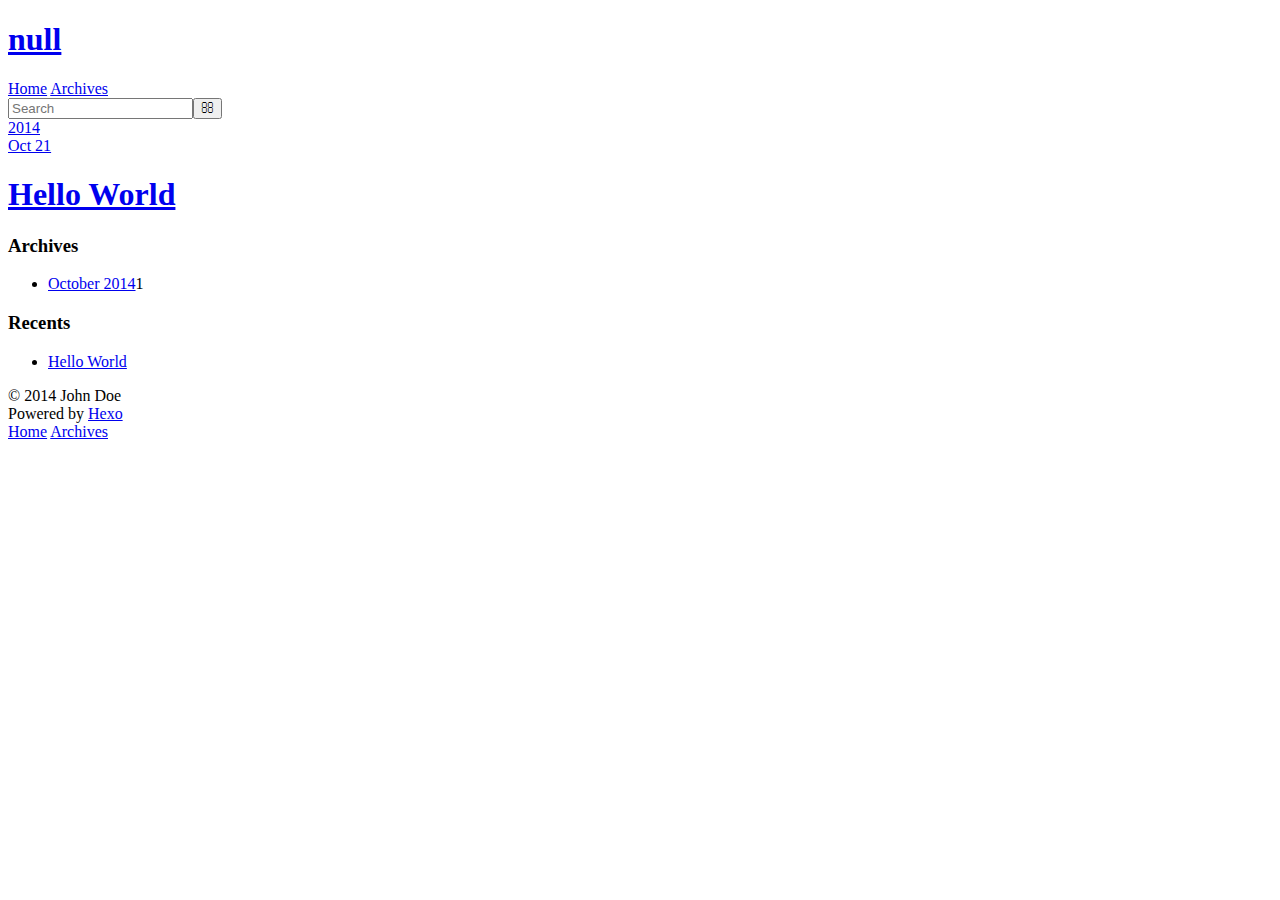
==== archives/index.html @ 75761939 "Site updated: 2014-10-22 15:14:21" ====
<!DOCTYPE html>
<html>
<head>
  <meta charset="utf-8">
  
  <title>Archives | null</title>
  <meta name="viewport" content="width=device-width, initial-scale=1, maximum-scale=1">
  <meta name="description">
<meta property="og:type" content="website">
<meta property="og:title">
<meta property="og:url" content="http://yoursite.com/archives/">
<meta property="og:site_name">
<meta property="og:description">
<meta name="twitter:card" content="summary">
<meta name="twitter:title">
<meta name="twitter:description">

  
    <link rel="alternative" href="/atom.xml" title="null" type="application/atom+xml">
  
  
    <link rel="icon" href="/favicon.png">
  
  <link href="//fonts.googleapis.com/css?family=Source+Code+Pro" rel="stylesheet" type="text/css">
  <link rel="stylesheet" href="/css/style.css" type="text/css">

  

</head>
<body>
  <div id="container">
    <div id="wrap">
      <header id="header">
  <div id="banner"></div>
  <div id="header-outer" class="outer">
    <div id="header-title" class="inner">
      <h1 id="logo-wrap">
        <a href="/" id="logo">null</a>
      </h1>
      
    </div>
    <div id="header-inner" class="inner">
      <nav id="main-nav">
        <a id="main-nav-toggle" class="nav-icon"></a>
        
          <a class="main-nav-link" href="/">Home</a>
        
          <a class="main-nav-link" href="/archives">Archives</a>
        
      </nav>
      <nav id="sub-nav">
        
          <a id="nav-rss-link" class="nav-icon" href="/atom.xml" title="RSS Feed"></a>
        
        <a id="nav-search-btn" class="nav-icon" title="Search"></a>
      </nav>
      <div id="search-form-wrap">
        <form action="//google.com/search" method="get" accept-charset="UTF-8" class="search-form"><input type="search" name="q" results="0" class="search-form-input" placeholder="Search"><input type="submit" value="&#xF002;" class="search-form-submit"><input type="hidden" name="q" value="site:http://yoursite.com"></form>
      </div>
    </div>
  </div>
</header>
      <div class="outer">
        <section id="main">
  
  
    
    
      
      
      <section class="archives-wrap">
        <div class="archive-year-wrap">
          <a href="/archives/2014" class="archive-year">2014</a>
        </div>
        <div class="archives">
    
    <article class="archive-article archive-type-post">
  <div class="archive-article-inner">
    <header class="archive-article-header">
      <a href="/2014/10/21/hello-world/" class="archive-article-date">
  <time datetime="2014-10-21T13:55:14.000Z" itemprop="datePublished">Oct 21</time>
</a>
      
  
    <h1 itemprop="name">
      <a class="archive-article-title" href="/2014/10/21/hello-world/">Hello World</a>
    </h1>
  

    </header>
  </div>
</article>
  
  
    </div></section>
  
</section>
        
          <aside id="sidebar">
  
    
  
    
  
    
  
    
  <div class="widget-wrap">
    <h3 class="widget-title">Archives</h3>
    <div class="widget">
      <ul class="archive-list"><li class="archive-list-item"><a class="archive-list-link" href="/archives/2014/10/">October 2014</a><span class="archive-list-count">1</span></li></ul>
    </div>
  </div>

  
    
  <div class="widget-wrap">
    <h3 class="widget-title">Recents</h3>
    <div class="widget">
      <ul>
        
          <li>
            <a href="/2014/10/21/hello-world/">Hello World</a>
          </li>
        
      </ul>
    </div>
  </div>

  
</aside>
        
      </div>
      <footer id="footer">
  
  <div class="outer">
    <div id="footer-info" class="inner">
      &copy; 2014 John Doe<br>
      Powered by <a href="http://hexo.io/" target="_blank">Hexo</a>
    </div>
  </div>
</footer>
    </div>
    <nav id="mobile-nav">
  
    <a href="/" class="mobile-nav-link">Home</a>
  
    <a href="/archives" class="mobile-nav-link">Archives</a>
  
</nav>
    

<script src="//ajax.googleapis.com/ajax/libs/jquery/2.0.3/jquery.min.js"></script>


  <link rel="stylesheet" href="/fancybox/jquery.fancybox.css" type="text/css">

  <script src="/fancybox/jquery.fancybox.pack.js" type="text/javascript"></script>



<script src="/js/script.js" type="text/javascript"></script>


  </div>
</body>
</html>
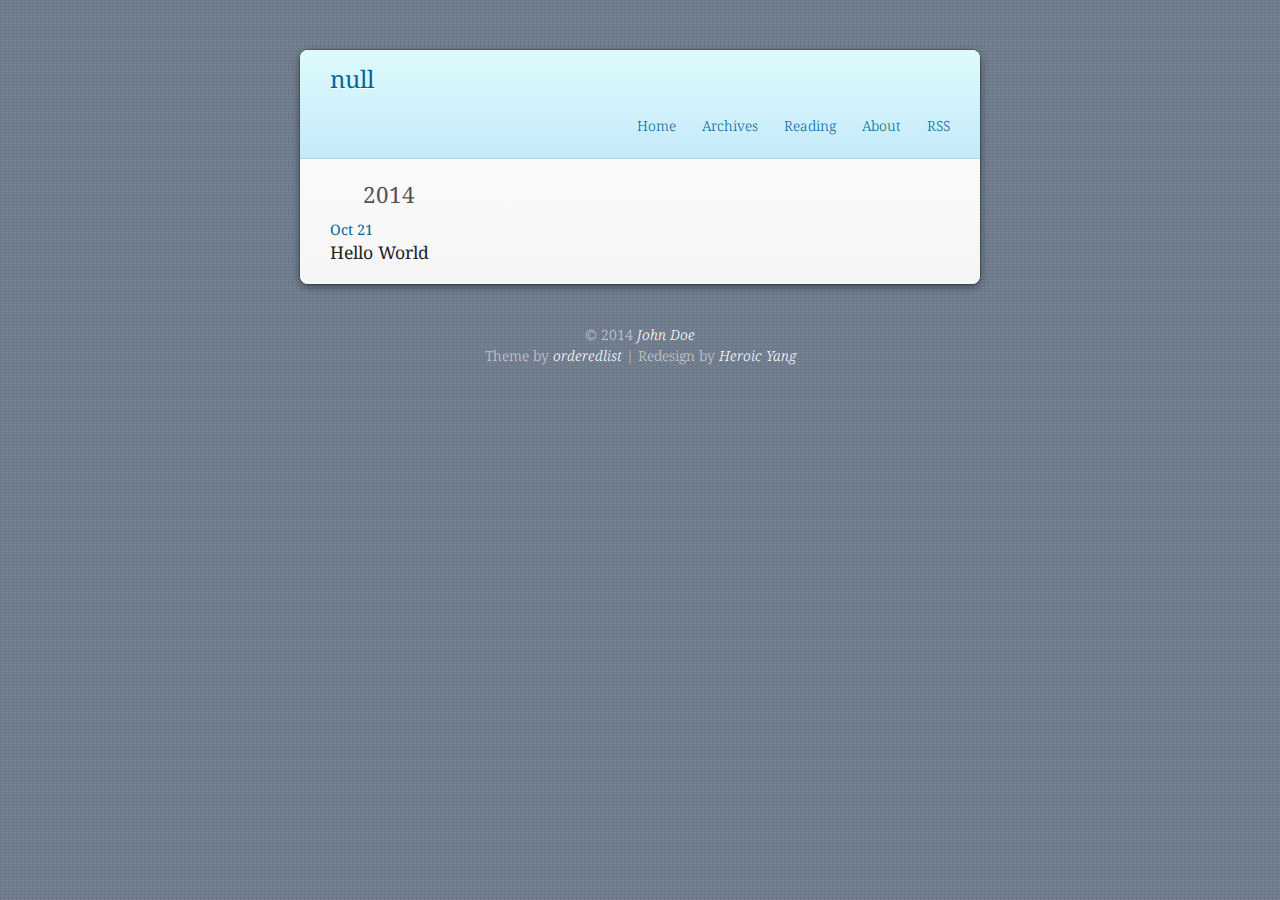
==== commit 9e2bf6bc: "Site updated: 2014-10-22 15:49:49" ====
--- a/archives/index.html
+++ b/archives/index.html
@@ -1,14 +1,19 @@
-<!DOCTYPE html>
+<!DOCTYPE HTML>
 <html>
 <head>
   <meta charset="utf-8">
+  <meta http-equiv="X-UA-Compatible" content="chrome=1">
   
   <title>Archives | null</title>
-  <meta name="viewport" content="width=device-width, initial-scale=1, maximum-scale=1">
+  <meta name="viewport" content="width=device-width, initial-scale=1, maximum-scale=1, user-scalable=no">
+  
+    <meta name="author" content="John Doe">
+  
+  
   <meta name="description">
 <meta property="og:type" content="website">
 <meta property="og:title">
-<meta property="og:url" content="http://yoursite.com/archives/">
+<meta property="og:url" content="http://lyisme.com/archives/">
 <meta property="og:site_name">
 <meta property="og:description">
 <meta name="twitter:card" content="summary">
@@ -16,152 +21,109 @@
 <meta name="twitter:description">
 
   
-    <link rel="alternative" href="/atom.xml" title="null" type="application/atom+xml">
+    <link rel="alternate" href="/atom.xml" title="null" type="application/atom+xml">
   
   
-    <link rel="icon" href="/favicon.png">
+    <link rel="icon" type="image/x-icon" href="/favicon.ico">
   
-  <link href="//fonts.googleapis.com/css?family=Source+Code+Pro" rel="stylesheet" type="text/css">
   <link rel="stylesheet" href="/css/style.css" type="text/css">
 
+  <!--[if lt IE 9]><script src="//html5shiv.googlecode.com/svn/trunk/html5.js"></script><![endif]-->
   
+</head>
 
-</head>
 <body>
-  <div id="container">
-    <div id="wrap">
-      <header id="header">
-  <div id="banner"></div>
-  <div id="header-outer" class="outer">
-    <div id="header-title" class="inner">
-      <h1 id="logo-wrap">
-        <a href="/" id="logo">null</a>
-      </h1>
+  <div class="wrapper">
+    <header id="header">
+  <div class="title">
+    <h1><a href="/">null</a></h1>
+    <p><a href="/"></a></p>
+  </div>
+  <nav class="nav">
+    <ul>
       
-    </div>
-    <div id="header-inner" class="inner">
-      <nav id="main-nav">
-        <a id="main-nav-toggle" class="nav-icon"></a>
-        
-          <a class="main-nav-link" href="/">Home</a>
-        
-          <a class="main-nav-link" href="/archives">Archives</a>
-        
-      </nav>
-      <nav id="sub-nav">
-        
-          <a id="nav-rss-link" class="nav-icon" href="/atom.xml" title="RSS Feed"></a>
-        
-        <a id="nav-search-btn" class="nav-icon" title="Search"></a>
-      </nav>
-      <div id="search-form-wrap">
-        <form action="//google.com/search" method="get" accept-charset="UTF-8" class="search-form"><input type="search" name="q" results="0" class="search-form-input" placeholder="Search"><input type="submit" value="&#xF002;" class="search-form-submit"><input type="hidden" name="q" value="site:http://yoursite.com"></form>
-      </div>
-    </div>
-  </div>
+        <li><a href="/">Home</a></li>
+      
+        <li><a href="/archives">Archives</a></li>
+      
+        <li><a href="/reading">Reading</a></li>
+      
+        <li><a href="/about">About</a></li>
+      
+      
+        <li><a href="/atom.xml">RSS</a></li>
+      
+    </ul>
+    <div class="clearfix"></div>
+  </nav>
+  <div class="clearfix"></div>
 </header>
-      <div class="outer">
-        <section id="main">
+    <div class="content">
+
+
+
+
   
   
     
     
       
       
-      <section class="archives-wrap">
-        <div class="archive-year-wrap">
-          <a href="/archives/2014" class="archive-year">2014</a>
-        </div>
+      <section class="archives-wrapper">
+        
+        <h2 class="archives-title archives-year">
+          <a href="/archives/2014">2014</a>
+        </h2>
+        
         <div class="archives">
     
-    <article class="archive-article archive-type-post">
-  <div class="archive-article-inner">
-    <header class="archive-article-header">
-      <a href="/2014/10/21/hello-world/" class="archive-article-date">
-  <time datetime="2014-10-21T13:55:14.000Z" itemprop="datePublished">Oct 21</time>
+    <article class="post">
+  <header>
+    <a href="/2014/10/21/hello-world/">
+  <time datetime="2014-10-21T13:55:14.000Z">
+    Oct 21
+  </time>
 </a>
-      
+    
   
-    <h1 itemprop="name">
-      <a class="archive-article-title" href="/2014/10/21/hello-world/">Hello World</a>
-    </h1>
+    <h1 class="title"><a href="/2014/10/21/hello-world/">Hello World</a></h1>
   
 
-    </header>
-  </div>
+  </header>
 </article>
   
   
     </div></section>
   
-</section>
-        
-          <aside id="sidebar">
+
+</div>
+  </div>
+  <footer id="footer"><div class="copyright">
   
-    
+  &copy; 2014 <a href="/">John Doe</a>
   
-    
-  
-    
-  
-    
-  <div class="widget-wrap">
-    <h3 class="widget-title">Archives</h3>
-    <div class="widget">
-      <ul class="archive-list"><li class="archive-list-item"><a class="archive-list-link" href="/archives/2014/10/">October 2014</a><span class="archive-list-count">1</span></li></ul>
-    </div>
-  </div>
-
-  
-    
-  <div class="widget-wrap">
-    <h3 class="widget-title">Recents</h3>
-    <div class="widget">
-      <ul>
-        
-          <li>
-            <a href="/2014/10/21/hello-world/">Hello World</a>
-          </li>
-        
-      </ul>
-    </div>
-  </div>
-
-  
-</aside>
-        
-      </div>
-      <footer id="footer">
-  
-  <div class="outer">
-    <div id="footer-info" class="inner">
-      &copy; 2014 John Doe<br>
-      Powered by <a href="http://hexo.io/" target="_blank">Hexo</a>
-    </div>
-  </div>
-</footer>
-    </div>
-    <nav id="mobile-nav">
-  
-    <a href="/" class="mobile-nav-link">Home</a>
-  
-    <a href="/archives" class="mobile-nav-link">Archives</a>
-  
-</nav>
-    
-
-<script src="//ajax.googleapis.com/ajax/libs/jquery/2.0.3/jquery.min.js"></script>
-
-
-  <link rel="stylesheet" href="/fancybox/jquery.fancybox.css" type="text/css">
-
-  <script src="/fancybox/jquery.fancybox.pack.js" type="text/javascript"></script>
+</div>
+<div class="theme-copyright">
+  Theme by <a href="https://github.com/orderedlist" target="_blank">orderedlist</a>
+   | 
+  Redesign by <a href="http://heroicyang.com/" target="_blank">Heroic Yang</a>
+</div>
+<div class="clearfix"></div></footer>
+  <script src="//ajax.googleapis.com/ajax/libs/jquery/1.8/jquery.min.js"></script>
+<script src="/js/scale.fix.js"></script>
+<script src="/js/jquery.imagesloaded.min.js"></script>
+<script src="/js/gallery.js"></script>
 
 
 
-<script src="/js/script.js" type="text/javascript"></script>
 
+<link rel="stylesheet" href="/fancybox/jquery.fancybox.css" media="screen" type="text/css">
+<script src="/fancybox/jquery.fancybox.pack.js"></script>
+<script type="text/javascript">
+  (function($){
+    $('.fancybox').fancybox();
+  })(jQuery);
+</script>
 
-  </div>
 </body>
 </html>--- a/css/style.css
+++ b/css/style.css
@@ -0,0 +1,951 @@
+@import url("https://fonts.googleapis.com/css?family=Droid+Serif:400italic,700italic,400,700");
+@font-face {
+  font-family: 'FontAwesome';
+  font-style: normal;
+  font-weight: normal;
+  src: url("fonts/fontawesome-webfont.eot?#iefix") format('embedded-opentype'), url("fonts/fontawesome-webfont.woff") format('woff'), url("fonts/fontawesome-webfont.ttf") format('truetype'), url("fonts/fontawesome-webfont.svg#FontAwesomeRegular") format('svg');
+}
+html {
+  background: #6c7989;
+  background: #6c7989 -webkit-linear-gradient(#6c7989, #434b55) fixed;
+  background: #6c7989 -moz-linear-gradient(#6c7989, #434b55) fixed;
+  background: #6c7989 -o-linear-gradient(#6c7989, #434b55) fixed;
+  background: #6c7989 -ms-linear-gradient(#6c7989, #434b55) fixed;
+  background: #6c7989 linear-gradient(#6c7989, #434b55) fixed;
+  background-image: url("images/checker.png");
+}
+body {
+  padding: 50px 0;
+  margin: 0;
+  font: 1em/1.5 "Droid Serif", Helvetica Neue, Helvetica, Arial, sans-serif;
+  color: #555;
+  font-weight: 300;
+}
+.wrapper {
+  width: 680px;
+  margin: 0 auto;
+  background: #dedede;
+  -webkit-border-radius: 8px;
+  border-radius: 8px;
+  -webkit-box-shadow: rgba(0,0,0,0.2) 0 0 0 1px, rgba(0,0,0,0.45) 0 3px 10px;
+  box-shadow: rgba(0,0,0,0.2) 0 0 0 1px, rgba(0,0,0,0.45) 0 3px 10px;
+}
+header,
+section,
+footer {
+  display: block;
+}
+a {
+  color: #069;
+  text-decoration: none;
+}
+p {
+  margin: 0 0 20px;
+  padding: 0;
+}
+strong {
+  color: #222;
+  font-weight: 700;
+}
+.content {
+  background: -webkit-linear-gradient(#fafafa, #dedede 700px);
+  background: -moz-linear-gradient(#fafafa, #dedede 700px);
+  background: -o-linear-gradient(#fafafa, #dedede 700px);
+  background: -ms-linear-gradient(#fafafa, #dedede 700px);
+  background: linear-gradient(#fafafa, #dedede 700px);
+  -webkit-border-radius: 0 0 8px 8px;
+  border-radius: 0 0 8px 8px;
+  border-top: 1px solid #fff;
+}
+.clearfix {
+  zoom: 1;
+}
+.clearfix:before,
+.clearfix:after {
+  content: "";
+  display: table;
+}
+.clearfix:after {
+  clear: both;
+}
+#header {
+  -webkit-border-radius: 8px 8px 0 0;
+  border-radius: 8px 8px 0 0;
+  background: #c6eafa -webkit-linear-gradient(#ddfbfc, #c6eafa);
+  background: #c6eafa -moz-linear-gradient(#ddfbfc, #c6eafa);
+  background: #c6eafa -o-linear-gradient(#ddfbfc, #c6eafa);
+  background: #c6eafa -ms-linear-gradient(#ddfbfc, #c6eafa);
+  background: #c6eafa linear-gradient(#ddfbfc, #c6eafa);
+  position: relative;
+  padding: 15px 30px;
+  border-bottom: 1px solid #b2d2e1;
+}
+#header .title {
+  float: left;
+}
+#header .nav {
+  float: right;
+  font-size: 0.875em;
+  font-family: "Droid Serif", Helvetica Neue, Helvetica, Arial, sans-serif;
+  line-height: 2.5em;
+}
+#header .nav ul {
+  list-style: none;
+}
+#header .nav ul li {
+  float: left;
+  margin-left: 26px;
+}
+#header h1 {
+  margin: 0;
+  padding: 0;
+  font-size: 1.5em;
+  font-weight: normal;
+  line-height: 1.2;
+  color: #069;
+  text-shadow: rgba(255,255,255,0.9) 0 1px 0;
+}
+#header.without-description h1 {
+  margin: 10px 0;
+}
+#header p {
+  margin: 0;
+  color: #61778b;
+  width: 300px;
+  font-size: 0.8125em;
+  font-style: italic;
+}
+article {
+  padding: 15px 30px;
+  position: relative;
+}
+article.page .icon {
+  display: none;
+}
+article.post .icon:before {
+  content: '\f0f6';
+}
+article.photo .icon:before {
+  content: '\f030';
+}
+article.link .icon:before {
+  content: '\f0c1';
+}
+article .gallery {
+  margin: 0 -30px 16px;
+  overflow: hidden;
+  position: relative;
+}
+article .gallery:hover .control {
+  opacity: 1;
+  -ms-filter: none;
+  filter: none;
+}
+article .gallery:hover img {
+  -webkit-transform: scale(1.1, 1.1);
+  -moz-transform: scale(1.1, 1.1);
+  -o-transform: scale(1.1, 1.1);
+  -ms-transform: scale(1.1, 1.1);
+  transform: scale(1.1, 1.1);
+  -webkit-transition: all 0.8s;
+  -moz-transition: all 0.8s;
+  -o-transition: all 0.8s;
+  -ms-transition: all 0.8s;
+  transition: all 0.8s;
+}
+@media screen and (max-width: 580px) {
+  article .gallery:hover img {
+    -webkit-transform: none;
+    -moz-transform: none;
+    -o-transform: none;
+    -ms-transform: none;
+    transform: none;
+    -webkit-transition: none;
+    -moz-transition: none;
+    -o-transition: none;
+    -ms-transition: none;
+    transition: none;
+  }
+}
+article .gallery img {
+  min-width: 100%;
+  max-width: 100%;
+  height: auto;
+  position: absolute;
+  top: 0;
+  left: 0;
+  opacity: 0;
+  -ms-filter: "progid:DXImageTransform.Microsoft.Alpha(Opacity=0)";
+  filter: alpha(opacity=0);
+  -webkit-transition: all 0.8s;
+  -moz-transition: all 0.8s;
+  -o-transition: all 0.8s;
+  -ms-transition: all 0.8s;
+  transition: all 0.8s;
+}
+article .gallery .control {
+  opacity: 0;
+  -ms-filter: "progid:DXImageTransform.Microsoft.Alpha(Opacity=0)";
+  filter: alpha(opacity=0);
+  -webkit-transition: 0.3s;
+  -moz-transition: 0.3s;
+  -o-transition: 0.3s;
+  -ms-transition: 0.3s;
+  transition: 0.3s;
+}
+article .gallery .prev,
+article .gallery .next {
+  position: absolute;
+  top: 0;
+  width: 50%;
+  height: 100%;
+  cursor: pointer;
+}
+article .gallery .prev:before,
+article .gallery .next:before {
+  position: absolute;
+  font: 24px/1 FontAwesome;
+  text-align: center;
+  width: 24px;
+  text-shadow: 0 0 15px rgba(0,0,0,0.5);
+  color: #fff;
+  margin-top: -12px;
+  top: 50%;
+}
+article .gallery .prev {
+  left: 0;
+}
+article .gallery .prev:before {
+  content: '\f053';
+  left: 10px;
+}
+article .gallery .next {
+  right: 0;
+}
+article .gallery .next:before {
+  content: '\f054';
+  right: 10px;
+}
+article header {
+  -webkit-border-radius: 0;
+  border-radius: 0;
+  background: none;
+  position: relative;
+  padding: 0;
+  border-bottom: 0;
+  margin-bottom: 10px;
+}
+article header .icon {
+  width: 32px;
+  height: 32px;
+  position: absolute;
+  top: 0px;
+  left: 0px;
+  margin-left: -46px;
+  color: #fff;
+  background: #069;
+  -webkit-border-radius: 100em;
+  border-radius: 100em;
+  -webkit-box-shadow: 0 0 4px rgba(0,0,0,0.4);
+  box-shadow: 0 0 4px rgba(0,0,0,0.4);
+}
+@media screen and (max-width: 600px) {
+  article header .icon {
+    display: none;
+  }
+}
+article header .icon:before {
+  position: absolute;
+  font: 20px FontAwesome;
+  top: 6px;
+  left: 0;
+  width: 32px;
+  text-align: center;
+}
+article header time {
+  font: 0.9em "Droid Serif", Helvetica Neue, Helvetica, Arial, sans-serif;
+  margin-bottom: 5px;
+  display: block;
+  line-height: 1;
+}
+article header .title {
+  font-size: 1.5em;
+  font-weight: normal;
+  line-height: 1.2;
+  margin: 0;
+  padding: 0;
+  text-shadow: rgba(255,255,255,0.9) 0 1px 0;
+}
+article header .title a {
+  color: #222;
+}
+article header .title a:hover {
+  color: #069;
+}
+article .entry {
+  font-size: 0.95em;
+  text-align: justify;
+  line-height: 1.6;
+}
+article .entry h1,
+article .entry h2,
+article .entry h3,
+article .entry h4,
+article .entry h5,
+article .entry h6 {
+  color: #222;
+  padding: 0;
+  margin: 0 0 20px;
+  line-height: 1.2;
+}
+article .entry p,
+article .entry ul,
+article .entry ol,
+article .entry table,
+article .entry dl {
+  margin: 0 0 20px;
+}
+article .entry p {
+  white-space: pre-wrap;
+  word-wrap: break-word;
+}
+article .entry h1,
+article .entry h2,
+article .entry h3 {
+  line-height: 1.1;
+}
+article .entry h1 {
+  font-size: 1.75em;
+}
+article .entry h2 {
+  color: #393939;
+}
+article .entry h3,
+article .entry h4,
+article .entry h5,
+article .entry h6 {
+  color: #494949;
+}
+article .entry blockquote {
+  margin: 0 -30px 20px;
+  padding: 15px 20px 1px 40px;
+  font-style: italic;
+  background: #ccc;
+  background: rgba(0,0,0,0.06);
+  color: #222;
+}
+article .entry img,
+article .entry video {
+  max-width: 98%;
+  -webkit-border-radius: 3px;
+  border-radius: 3px;
+  padding: 5px;
+  background: #fff;
+  -webkit-box-shadow: 0 0 8px #aaa;
+  box-shadow: 0 0 8px #aaa;
+}
+article .entry img.nstyle,
+article .entry video.nstyle {
+  -webkit-border-radius: 0;
+  border-radius: 0;
+  padding: 0;
+  background: none;
+  -webkit-box-shadow: none;
+  box-shadow: none;
+}
+article .entry iframe {
+  max-width: 98%;
+}
+article .entry .caption {
+  display: block;
+  margin-top: 5px;
+  color: #aaa;
+  position: relative;
+  font-size: 0.9em;
+  padding-left: 25px;
+}
+article .entry .caption:before {
+  content: '\f040';
+  position: absolute;
+  font: 1.3em FontAwesome;
+  position: absolute;
+  left: 0;
+  top: 3px;
+}
+article .entry code,
+article .entry pre {
+  font-family: Monaco, Bitstream Vera Sans Mono, Lucida Console, Terminal;
+  color: #333;
+  font-size: 0.8em;
+  overflow-x: scroll;
+}
+article .entry code {
+  font-size: 0.8em;
+}
+article .entry pre {
+  padding: 10px 30px;
+  background: #3a3c42;
+  color: #f8f8f2;
+  margin: 0 -30px 16px;
+}
+@media screen and (max-width: 580px) {
+  article .entry pre {
+    margin: 0 -20px 16px;
+    padding: 10px 20px;
+  }
+}
+article .entry pre code {
+  color: #f8f8f2;
+}
+li article .entry pre {
+  margin-left: -60px;
+  padding-left: 60px;
+}
+article .entry .gist article {
+  padding: 10px;
+}
+article .entry .gist table {
+  margin: 0;
+}
+article .entry .gist table td {
+  border-bottom: 0;
+}
+article .entry .gist table td.line-numbers {
+  font-size: 12px;
+}
+article .entry .gist pre {
+  margin: 0 -10px 16px;
+  padding: 10px 20px;
+  background: #f8f8f8;
+  color: #333;
+}
+article .entry table {
+  width: 100%;
+  border-collapse: collapse;
+  table-layout: fixed;
+}
+article .entry th,
+article .entry td {
+  text-align: left;
+  padding: 5px 10px;
+  border-bottom: 1px solid #aaa;
+}
+article .entry dt {
+  color: #222;
+  font-weight: 700;
+}
+article .entry th {
+  color: #222;
+}
+article .entry small {
+  font-size: 0.7em;
+}
+article .entry hr {
+  border: 0;
+  background: #aaa;
+  height: 1px;
+  margin: 0 0 20px;
+}
+article .entry .text-lt {
+  text-decoration: line-through;
+}
+article footer {
+  font-size: 0.875em;
+  border-top: 1px solid #aaa;
+  padding: 10px 0 0 0;
+  margin-top: 10px;
+}
+article footer.end-sep {
+  border-top: none;
+  border-bottom: 1px solid #aaa;
+  padding: 0 0 10px 0;
+}
+article footer a:before {
+  font: 1.1em FontAwesome;
+  padding-right: 10px;
+  vertical-align: middle;
+}
+article footer a.more-link:before {
+  content: '\f054';
+}
+article footer a.comment-link:before {
+  content: '\f075';
+}
+article footer .categories,
+article footer .tags {
+  margin: 5px 0;
+}
+article footer .categories:before,
+article footer .tags:before {
+  font: 1.1em FontAwesome;
+  margin-right: 5px;
+}
+article footer .categories:before {
+  content: '\f07b';
+}
+article footer .tags:before {
+  content: '\f02b';
+}
+#comment {
+  padding: 0 20px 20px;
+  overflow-x: hidden;
+}
+#comment .title {
+  font-weight: normal;
+  margin-bottom: 15px;
+}
+#pagination {
+  padding-bottom: 20px;
+}
+#pagination a {
+  display: block;
+  padding: 5px 10px;
+  font-family: "Droid Serif", Helvetica Neue, Helvetica, Arial, sans-serif;
+  background: #069;
+  color: #fff;
+  text-decoration: none;
+}
+#pagination .prev {
+  float: left;
+}
+#pagination .prev:before {
+  content: '\f053';
+  padding-right: 10px;
+  font-family: FontAwesome;
+}
+#pagination .next {
+  float: right;
+}
+#pagination .next:after {
+  content: '\f054';
+  padding-left: 10px;
+  font-family: FontAwesome;
+}
+.archives-title {
+  font-weight: normal;
+  font-size: 1.4em;
+  margin-bottom: 10px;
+  padding: 0 30px;
+  text-shadow: 0 0 1px #fff;
+}
+.archives-title:before {
+  font-family: FontAwesome;
+  content: '\f073';
+  margin-right: 10px;
+}
+.archives-title.tag:before {
+  content: '\f02b';
+}
+.archives-title.category:before {
+  content: '\f07b';
+}
+.archives-wrapper:last-child {
+  padding-bottom: 10px;
+}
+.archives-wrapper .archives-year > a {
+  color: #555;
+}
+.archives-wrapper .archives > article {
+  padding-top: 0;
+  padding-bottom: 0;
+}
+.archives-wrapper .archives > article header .title {
+  font-size: 1.1em;
+}
+#footer {
+  width: 680px;
+  margin: 20px auto 0;
+  padding: 20px 0 0;
+  font-size: 0.875em;
+  color: #ccc;
+  overflow: hidden;
+  text-align: center;
+}
+#footer a {
+  color: #fff;
+  font-style: italic;
+}
+@media screen and (max-width: 740px) {
+  body {
+    padding: 0;
+  }
+  .wrapper {
+    -webkit-border-radius: 0;
+    border-radius: 0;
+    -webkit-box-shadow: none;
+    box-shadow: none;
+    width: 100%;
+  }
+  #footer {
+    -webkit-border-radius: 0;
+    border-radius: 0;
+    margin: 0 auto;
+    padding: 10px;
+    width: auto;
+    text-align: left;
+  }
+}
+@media screen and (max-width: 580px) {
+  #header {
+    padding: 15px 20px;
+  }
+  #header .title {
+    float: none;
+  }
+  #header .nav ul li {
+    margin-left: 10px;
+  }
+  #header p {
+    width: 100%;
+  }
+  .archives-title {
+    padding: 0 20px;
+  }
+  article {
+    padding: 15px 20px;
+  }
+  article .gallery {
+    margin: 0 -20px 16px;
+  }
+  article .entry blockquote {
+    margin: 0 -20px 20px;
+  }
+}
+figure.highlight {
+  margin: 0 -30px 16px;
+  padding: 0 30px;
+  background: #3a3c42;
+}
+@media screen and (max-width: 580px) {
+  figure.highlight {
+    margin: 0 -20px 16px;
+    padding: 0 20px;
+  }
+}
+figure.highlight pre {
+  margin: 0 -30px 0px;
+}
+@media screen and (max-width: 580px) {
+  figure.highlight pre {
+    margin: 0 -20px 0px;
+  }
+}
+figure.highlight table {
+  margin: 0;
+  border-spacing: 0;
+}
+figure.highlight td {
+  padding: 0;
+  border-bottom: 0;
+}
+figure.highlight .gutter {
+  width: 40px;
+}
+@media screen and (max-width: 580px) {
+  figure.highlight .gutter {
+    display: none;
+  }
+}
+figure.highlight .gutter pre {
+  position: relative;
+  padding: 10px 0 10px 30px;
+  border-right: 1px solid #fff;
+  height: 100%;
+  width: 30px;
+}
+pre .comment,
+pre .template_comment,
+pre .diff .header,
+pre .doctype,
+pre .pi,
+pre .lisp .string,
+pre .javadoc {
+  color: #93a1a1;
+  font-style: italic;
+}
+pre .keyword,
+pre .winutils,
+pre .method,
+pre .addition,
+pre .css .tag,
+pre .request,
+pre .status,
+pre .nginx .title {
+  color: #859900;
+}
+pre .number,
+pre .command,
+pre .string,
+pre .tag .value,
+pre .phpdoc,
+pre .tex .formula,
+pre .regexp,
+pre .hexcolor {
+  color: #2aa198;
+}
+pre .title,
+pre .localvars,
+pre .chunk,
+pre .decorator,
+pre .built_in,
+pre .identifier,
+pre .vhdl,
+pre .literal,
+pre .id {
+  color: #268bd2;
+}
+pre .attribute,
+pre .variable,
+pre .lisp .body,
+pre .smalltalk .number,
+pre .constant,
+pre .class .title,
+pre .parent,
+pre .haskell .type {
+  color: #b58900;
+}
+pre .preprocessor,
+pre .preprocessor .keyword,
+pre .shebang,
+pre .symbol,
+pre .symbol .string,
+pre .diff .change,
+pre .special,
+pre .attr_selector,
+pre .important,
+pre .subst,
+pre .cdata,
+pre .clojure .title {
+  color: #cb4b16;
+}
+pre .deletion {
+  color: #dc322f;
+}
+.gist .highlight {
+  background: #fff;
+}
+.gist .highlight .c {
+  color: #998;
+  font-style: italic;
+}
+.gist .highlight .err {
+  color: #a61717;
+  background-color: #e3d2d2;
+}
+.gist .highlight .k {
+  font-weight: bold;
+}
+.gist .highlight .o {
+  font-weight: bold;
+}
+.gist .highlight .cm {
+  color: #998;
+  font-style: italic;
+}
+.gist .highlight .cp {
+  color: #999;
+  font-weight: bold;
+}
+.gist .highlight .c1 {
+  color: #998;
+  font-style: italic;
+}
+.gist .highlight .cs {
+  color: #999;
+  font-weight: bold;
+  font-style: italic;
+}
+.gist .highlight .gd {
+  color: #000;
+  background-color: #fdd;
+}
+.gist .highlight .gd .x {
+  color: #000;
+  background-color: #faa;
+}
+.gist .highlight .ge {
+  font-style: italic;
+}
+.gist .highlight .gr {
+  color: #a00;
+}
+.gist .highlight .gh {
+  color: #999;
+}
+.gist .highlight .gi {
+  color: #000;
+  background-color: #dfd;
+}
+.gist .highlight .gi .x {
+  color: #000;
+  background-color: #afa;
+}
+.gist .highlight .go {
+  color: #888;
+}
+.gist .highlight .gp {
+  color: #555;
+}
+.gist .highlight .gs {
+  font-weight: bold;
+}
+.gist .highlight .gu {
+  color: #800080;
+  font-weight: bold;
+}
+.gist .highlight .gt {
+  color: #a00;
+}
+.gist .highlight .kc {
+  font-weight: bold;
+}
+.gist .highlight .kd {
+  font-weight: bold;
+}
+.gist .highlight .kn {
+  font-weight: bold;
+}
+.gist .highlight .kp {
+  font-weight: bold;
+}
+.gist .highlight .kr {
+  font-weight: bold;
+}
+.gist .highlight .kt {
+  color: #458;
+  font-weight: bold;
+}
+.gist .highlight .m {
+  color: #099;
+}
+.gist .highlight .s {
+  color: #d14;
+}
+.gist .highlight .n {
+  color: #333;
+}
+.gist .highlight .na {
+  color: #008080;
+}
+.gist .highlight .nb {
+  color: #0086b3;
+}
+.gist .highlight .nc {
+  color: #458;
+  font-weight: bold;
+}
+.gist .highlight .no {
+  color: #008080;
+}
+.gist .highlight .ni {
+  color: #800080;
+}
+.gist .highlight .ne {
+  color: #900;
+  font-weight: bold;
+}
+.gist .highlight .nf {
+  color: #900;
+  font-weight: bold;
+}
+.gist .highlight .nn {
+  color: #555;
+}
+.gist .highlight .nt {
+  color: #000080;
+}
+.gist .highlight .nv {
+  color: #008080;
+}
+.gist .highlight .ow {
+  font-weight: bold;
+}
+.gist .highlight .w {
+  color: #bbb;
+}
+.gist .highlight .mf {
+  color: #099;
+}
+.gist .highlight .mh {
+  color: #099;
+}
+.gist .highlight .mi {
+  color: #099;
+}
+.gist .highlight .mo {
+  color: #099;
+}
+.gist .highlight .sb {
+  color: #d14;
+}
+.gist .highlight .sc {
+  color: #d14;
+}
+.gist .highlight .sd {
+  color: #d14;
+}
+.gist .highlight .s2 {
+  color: #d14;
+}
+.gist .highlight .se {
+  color: #d14;
+}
+.gist .highlight .sh {
+  color: #d14;
+}
+.gist .highlight .si {
+  color: #d14;
+}
+.gist .highlight .sx {
+  color: #d14;
+}
+.gist .highlight .sr {
+  color: #009926;
+}
+.gist .highlight .s1 {
+  color: #d14;
+}
+.gist .highlight .ss {
+  color: #990073;
+}
+.gist .highlight .bp {
+  color: #999;
+}
+.gist .highlight .vc {
+  color: #008080;
+}
+.gist .highlight .vg {
+  color: #008080;
+}
+.gist .highlight .vi {
+  color: #008080;
+}
+.gist .highlight .il {
+  color: #099;
+}
+.gist .highlight .gc {
+  color: #999;
+  background-color: #eaf2f5;
+}
+.gist .type-csharp .highlight .k {
+  color: #00f;
+}
+.gist .type-csharp .highlight .kt {
+  color: #00f;
+}
+.gist .type-csharp .highlight .nf {
+  color: #000;
+  font-weight: normal;
+}
+.gist .type-csharp .highlight .nc {
+  color: #2b91af;
+}
+.gist .type-csharp .highlight .nn {
+  color: #000;
+}
+.gist .type-csharp .highlight .s {
+  color: #a31515;
+}
+.gist .type-csharp .highlight .sc {
+  color: #a31515;
+}
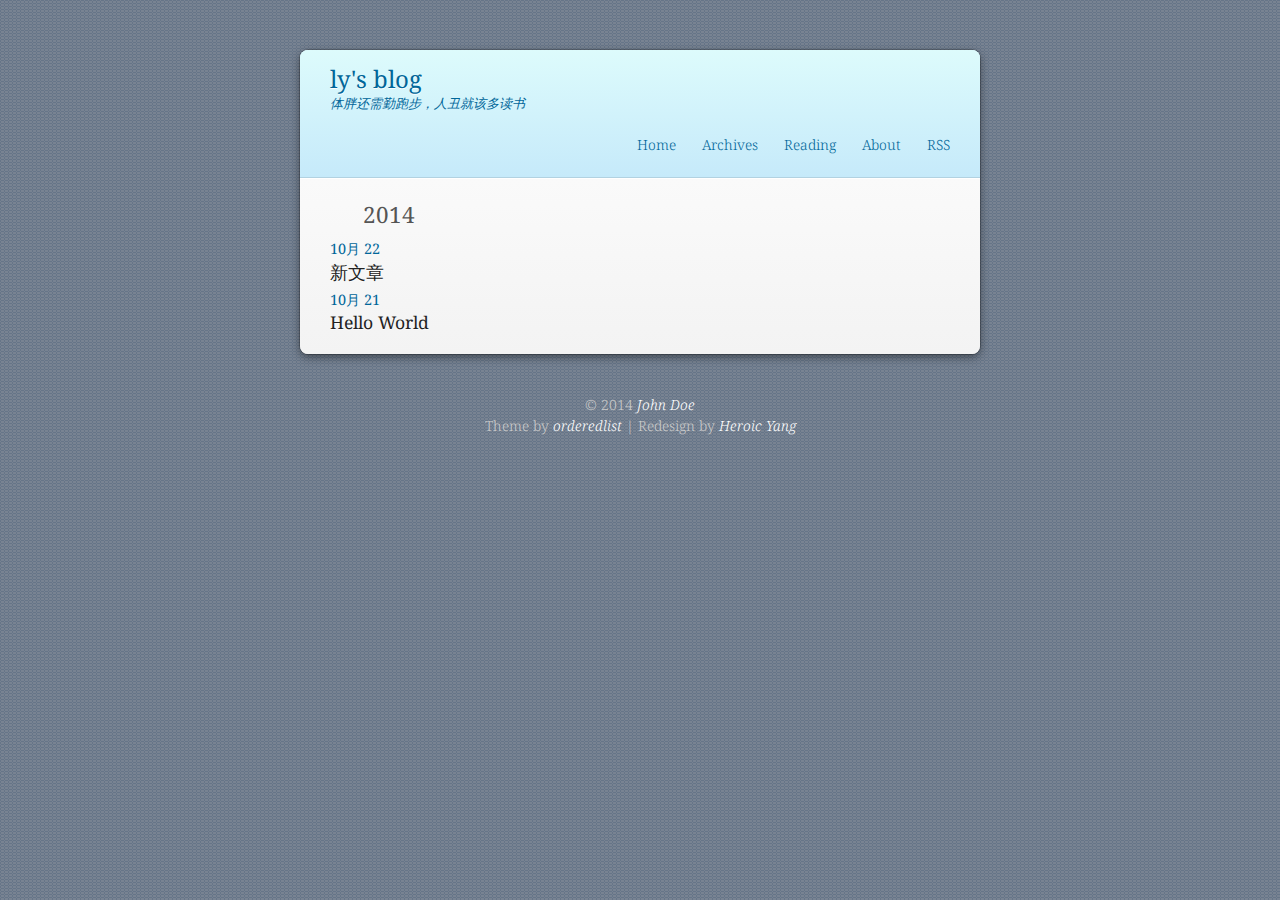
==== commit 141ea4bc: "Site updated: 2014-10-22 22:01:58" ====
--- a/archives/index.html
+++ b/archives/index.html
@@ -4,24 +4,24 @@
   <meta charset="utf-8">
   <meta http-equiv="X-UA-Compatible" content="chrome=1">
   
-  <title>Archives | null</title>
+  <title>归档 | ly&#39;s blog</title>
   <meta name="viewport" content="width=device-width, initial-scale=1, maximum-scale=1, user-scalable=no">
   
     <meta name="author" content="John Doe">
   
   
-  <meta name="description">
+  <meta name="description" content="体胖还需勤跑步，人丑就该多读书">
 <meta property="og:type" content="website">
-<meta property="og:title">
+<meta property="og:title" content="ly's blog">
 <meta property="og:url" content="http://lyisme.com/archives/">
-<meta property="og:site_name">
-<meta property="og:description">
+<meta property="og:site_name" content="ly's blog">
+<meta property="og:description" content="体胖还需勤跑步，人丑就该多读书">
 <meta name="twitter:card" content="summary">
-<meta name="twitter:title">
-<meta name="twitter:description">
+<meta name="twitter:title" content="ly's blog">
+<meta name="twitter:description" content="体胖还需勤跑步，人丑就该多读书">
 
   
-    <link rel="alternate" href="/atom.xml" title="null" type="application/atom+xml">
+    <link rel="alternate" href="/atom.xml" title="ly&#39;s blog" type="application/atom+xml">
   
   
     <link rel="icon" type="image/x-icon" href="/favicon.ico">
@@ -36,8 +36,8 @@
   <div class="wrapper">
     <header id="header">
   <div class="title">
-    <h1><a href="/">null</a></h1>
-    <p><a href="/"></a></p>
+    <h1><a href="/">ly&#39;s blog</a></h1>
+    <p><a href="/">体胖还需勤跑步，人丑就该多读书</a></p>
   </div>
   <nav class="nav">
     <ul>
@@ -79,9 +79,26 @@
     
     <article class="post">
   <header>
+    <a href="/2014/10/22/my-new-post/">
+  <time datetime="2014-10-22T07:57:15.000Z">
+    10月 22
+  </time>
+</a>
+    
+  
+    <h1 class="title"><a href="/2014/10/22/my-new-post/">新文章</a></h1>
+  
+
+  </header>
+</article>
+  
+    
+    
+    <article class="post">
+  <header>
     <a href="/2014/10/21/hello-world/">
   <time datetime="2014-10-21T13:55:14.000Z">
-    Oct 21
+    10月 21
   </time>
 </a>
     
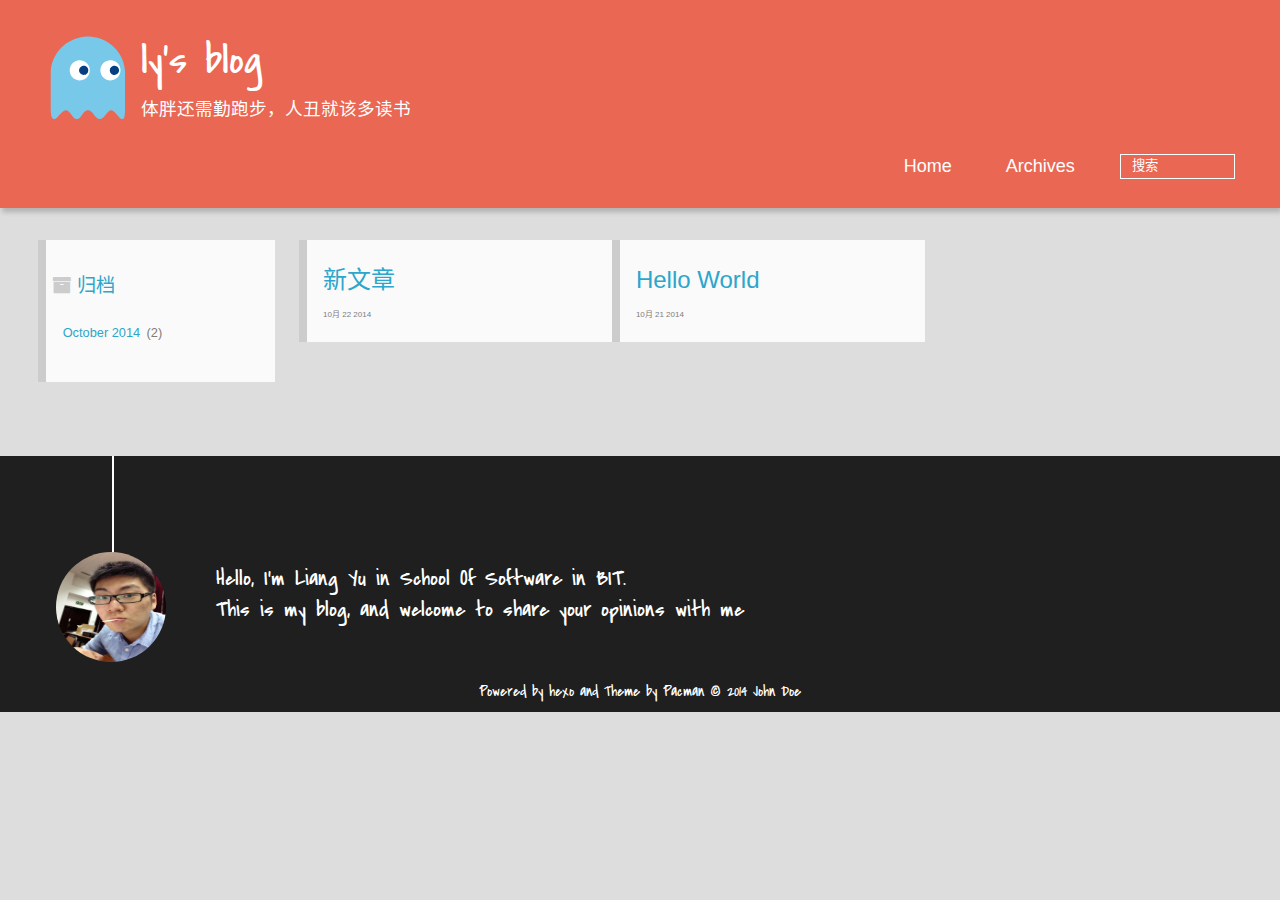
==== commit 33c8fc53: "Site updated: 2014-10-22 23:17:24" ====
--- a/archives/index.html
+++ b/archives/index.html
@@ -1,146 +1,182 @@
-<!DOCTYPE HTML>
-<html>
+
+  <!DOCTYPE HTML>
+<html lang="zh-CN">
 <head>
-  <meta charset="utf-8">
-  <meta http-equiv="X-UA-Compatible" content="chrome=1">
+  <meta charset="UTF-8">
   
-  <title>归档 | ly&#39;s blog</title>
-  <meta name="viewport" content="width=device-width, initial-scale=1, maximum-scale=1, user-scalable=no">
-  
+    <title>Archives | ly&#39;s blog</title>
+    <meta name="viewport" content="width=device-width, initial-scale=1, maximum-scale=3, minimum-scale=1">
+    
     <meta name="author" content="John Doe">
-  
-  
-  <meta name="description" content="体胖还需勤跑步，人丑就该多读书">
-<meta property="og:type" content="website">
-<meta property="og:title" content="ly's blog">
-<meta property="og:url" content="http://lyisme.com/archives/">
-<meta property="og:site_name" content="ly's blog">
-<meta property="og:description" content="体胖还需勤跑步，人丑就该多读书">
-<meta name="twitter:card" content="summary">
-<meta name="twitter:title" content="ly's blog">
-<meta name="twitter:description" content="体胖还需勤跑步，人丑就该多读书">
+    
+    <meta name="description" content="体胖还需勤跑步，人丑就该多读书">
+    
+    
+    
+    
+    
+    <link rel="icon" href="/img/robit.ico">
+    
+    
+    <link rel="apple-touch-icon" href="/img/robit.jpg">
+    <link rel="apple-touch-icon-precomposed" href="/img/robit.jpg">
+    
+    <link rel="stylesheet" href="/css/style.css" type="text/css">
 
-  
-    <link rel="alternate" href="/atom.xml" title="ly&#39;s blog" type="application/atom+xml">
-  
-  
-    <link rel="icon" type="image/x-icon" href="/favicon.ico">
-  
-  <link rel="stylesheet" href="/css/style.css" type="text/css">
-
-  <!--[if lt IE 9]><script src="//html5shiv.googlecode.com/svn/trunk/html5.js"></script><![endif]-->
-  
 </head>
 
-<body>
-  <div class="wrapper">
-    <header id="header">
-  <div class="title">
-    <h1><a href="/">ly&#39;s blog</a></h1>
-    <p><a href="/">体胖还需勤跑步，人丑就该多读书</a></p>
+    <body>
+      <header>
+        <div>
+		
+			<div id="imglogo">
+				<a href="/"><img src="/img/logo.svg" alt="ly&#39;s blog" title="ly&#39;s blog"/></a>
+			</div>
+			
+			<div id="textlogo">
+				<h1 class="site-name"><a href="/" title="ly&#39;s blog">ly&#39;s blog</a></h1>
+				<h2 class="blog-motto">体胖还需勤跑步，人丑就该多读书</h2>
+			</div>
+			<div class="navbar"><a class="navbutton navmobile" href="#" title="菜单">
+			</a></div>
+			<nav class="animated">
+				<ul>
+					<ul>
+					 
+						<li><a href="/">Home</a></li>
+					
+						<li><a href="/archives">Archives</a></li>
+					
+					<li>
+					
+					<form class="search" action="//google.com/search" method="get" accept-charset="utf-8">
+						<label>Search</label>
+						<input type="text" id="search" name="q" autocomplete="off" maxlength="20" placeholder="搜索" />
+						<input type="hidden" name="q" value="site:lyisme.com">
+					</form>
+					
+					</li>
+				</ul>
+			</nav>			
+</div>
+
+      </header>
+      <div id="container">
+        
+
+<div class="archive-title" >
+  <h2 class="archive-icon">归档</h2>
+  
+  <div class="archiveslist archive-float clearfix">
+   <ul class="archive-list"><li class="archive-list-item"><a class="archive-list-link" href="/archives/2014/10/">October 2014</a><span class="archive-list-count">2</span></li></ul>
+ </div>
+  
+</div>
+<div id="main" class="archive-part clearfix">
+  <div id="archive-page">
+
+  <section class="post" itemscope itemprop="blogPost">
+  
+    <a href="/2014/10/22/my-new-post/" title="新文章" itemprop="url">
+  
+    <h1 itemprop="name">新文章</h1>
+    
+    <time datetime="2014-10-22T07:57:15.000Z" itemprop="datePublished">10月 22 2014</time>
+  </a>
+</section>
+
+  <section class="post" itemscope itemprop="blogPost">
+  
+    <a href="/2014/10/21/hello-world/" title="Hello World" itemprop="url">
+  
+    <h1 itemprop="name">Hello World</h1>
+    
+    <time datetime="2014-10-21T13:55:14.000Z" itemprop="datePublished">10月 21 2014</time>
+  </a>
+</section>
+
+
   </div>
-  <nav class="nav">
-    <ul>
-      
-        <li><a href="/">Home</a></li>
-      
-        <li><a href="/archives">Archives</a></li>
-      
-        <li><a href="/reading">Reading</a></li>
-      
-        <li><a href="/about">About</a></li>
-      
-      
-        <li><a href="/atom.xml">RSS</a></li>
-      
-    </ul>
-    <div class="clearfix"></div>
-  </nav>
-  <div class="clearfix"></div>
-</header>
-    <div class="content">
+</div>
+
+      </div>
+      <footer><div id="footer" >
+	
+	<div class="line">
+		<span></span>
+		<div class="author"></div>
+	</div>
+	
+	
+	<section class="info">
+		<p> Hello, I&#39;m Liang Yu in School Of Software in BIT. <br/>
+			This is my blog, and welcome to share your opinions with me</p>
+	</section>
+	 
+	<div class="social-font" class="clearfix">
+		
+		
+		
+		
+	</div>
+		<p class="copyright">Powered by <a href="http://hexo.io" target="_blank" title="hexo">hexo</a> and Theme by <a href="https://github.com/A-limon/pacman" target="_blank" title="Pacman">Pacman</a> © 2014 
+		
+		<a href="http://lyisme.com" target="_blank" title="John Doe">John Doe</a>
+		
+		</p>
+</div>
+</footer>
+      <script src="/js/jquery-2.1.0.min.js"></script>
+<script type="text/javascript">
+$(document).ready(function(){ 
+  $('.navbar').click(function(){
+    $('header nav').toggleClass('shownav');
+  });
+  var myWidth = 0;
+  function getSize(){
+    if( typeof( window.innerWidth ) == 'number' ) {
+      myWidth = window.innerWidth;
+    } else if( document.documentElement && document.documentElement.clientWidth) {
+      myWidth = document.documentElement.clientWidth;
+    };
+  };
+  var m = $('#main'),
+      a = $('#asidepart'),
+      c = $('.closeaside'),
+      o = $('.openaside');
+  $(window).resize(function(){
+    getSize(); 
+    if (myWidth >= 1024) {
+      $('header nav').removeClass('shownav');
+    }else
+    {
+      m.removeClass('moveMain');
+      a.css('display', 'block').removeClass('fadeOut');
+      o.css('display', 'none');
+        
+    }
+  });
+  c.click(function(){
+    a.addClass('fadeOut').css('display', 'none');
+    o.css('display', 'block').addClass('fadeIn');
+    m.addClass('moveMain');
+  });
+  o.click(function(){
+    o.css('display', 'none').removeClass('beforeFadeIn');
+    a.css('display', 'block').removeClass('fadeOut').addClass('fadeIn');      
+    m.removeClass('moveMain');
+  });
+  $(window).scroll(function(){
+    o.css("top",Math.max(80,260-$(this).scrollTop()));
+  });
+});
+</script>
 
 
 
 
-  
-  
-    
-    
-      
-      
-      <section class="archives-wrapper">
-        
-        <h2 class="archives-title archives-year">
-          <a href="/archives/2014">2014</a>
-        </h2>
-        
-        <div class="archives">
-    
-    <article class="post">
-  <header>
-    <a href="/2014/10/22/my-new-post/">
-  <time datetime="2014-10-22T07:57:15.000Z">
-    10月 22
-  </time>
-</a>
-    
-  
-    <h1 class="title"><a href="/2014/10/22/my-new-post/">新文章</a></h1>
-  
-
-  </header>
-</article>
-  
-    
-    
-    <article class="post">
-  <header>
-    <a href="/2014/10/21/hello-world/">
-  <time datetime="2014-10-21T13:55:14.000Z">
-    10月 21
-  </time>
-</a>
-    
-  
-    <h1 class="title"><a href="/2014/10/21/hello-world/">Hello World</a></h1>
-  
-
-  </header>
-</article>
-  
-  
-    </div></section>
-  
-
-</div>
-  </div>
-  <footer id="footer"><div class="copyright">
-  
-  &copy; 2014 <a href="/">John Doe</a>
-  
-</div>
-<div class="theme-copyright">
-  Theme by <a href="https://github.com/orderedlist" target="_blank">orderedlist</a>
-   | 
-  Redesign by <a href="http://heroicyang.com/" target="_blank">Heroic Yang</a>
-</div>
-<div class="clearfix"></div></footer>
-  <script src="//ajax.googleapis.com/ajax/libs/jquery/1.8/jquery.min.js"></script>
-<script src="/js/scale.fix.js"></script>
-<script src="/js/jquery.imagesloaded.min.js"></script>
-<script src="/js/gallery.js"></script>
 
 
 
-
-<link rel="stylesheet" href="/fancybox/jquery.fancybox.css" media="screen" type="text/css">
-<script src="/fancybox/jquery.fancybox.pack.js"></script>
-<script type="text/javascript">
-  (function($){
-    $('.fancybox').fancybox();
-  })(jQuery);
-</script>
-
-</body>
-</html>+    </body>
+   </html>
--- a/css/style.css
+++ b/css/style.css
@@ -1,61 +1,184 @@
-@import url("https://fonts.googleapis.com/css?family=Droid+Serif:400italic,700italic,400,700");
+html,
+body,
+div,
+span,
+applet,
+object,
+iframe,
+h1,
+h2,
+h3,
+h4,
+h5,
+h6,
+p,
+blockquote,
+pre,
+a,
+abbr,
+acronym,
+address,
+big,
+cite,
+code,
+del,
+dfn,
+em,
+img,
+ins,
+kbd,
+q,
+s,
+samp,
+small,
+strike,
+strong,
+sub,
+sup,
+tt,
+var,
+dl,
+dt,
+dd,
+ol,
+ul,
+li,
+fieldset,
+form,
+label,
+legend,
+table,
+caption,
+tbody,
+tfoot,
+thead,
+tr,
+th,
+td {
+  margin: 0;
+  padding: 0;
+  border: 0;
+  outline: 0;
+  font-weight: inherit;
+  font-style: inherit;
+  font-family: inherit;
+  font-size: 100%;
+  vertical-align: baseline;
+}
+body {
+  line-height: 1;
+  color: #000;
+  background: #fff;
+}
+ol,
+ul {
+  list-style: none;
+}
+table {
+  border-collapse: separate;
+  border-spacing: 0;
+  vertical-align: middle;
+}
+caption,
+th,
+td {
+  text-align: left;
+  font-weight: normal;
+  vertical-align: middle;
+}
+a img {
+  border: none;
+}
+/* custom Font*/
 @font-face {
-  font-family: 'FontAwesome';
+  font-family: "covered_by_your_graceregular";
+  font-weight: normal;
+  font-style: normal;
+  src: url("../font/coveredbyyourgrace-webfont.eot");
+  src: url("../font/coveredbyyourgrace-webfont.eot?#iefix") format('embedded-opentype'), url("../font/coveredbyyourgrace-webfont.svg#covered_by_your_graceregular") format('svg'), url("../font/coveredbyyourgrace-webfont.woff") format('woff'), url("../font/coveredbyyourgrace-webfont.ttf") format('truetype');
+}
+/* icon Font */
+@font-face {
+  font-family: "FontAwesome";
   font-style: normal;
   font-weight: normal;
-  src: url("fonts/fontawesome-webfont.eot?#iefix") format('embedded-opentype'), url("fonts/fontawesome-webfont.woff") format('woff'), url("fonts/fontawesome-webfont.ttf") format('truetype'), url("fonts/fontawesome-webfont.svg#FontAwesomeRegular") format('svg');
-}
-html {
-  background: #6c7989;
-  background: #6c7989 -webkit-linear-gradient(#6c7989, #434b55) fixed;
-  background: #6c7989 -moz-linear-gradient(#6c7989, #434b55) fixed;
-  background: #6c7989 -o-linear-gradient(#6c7989, #434b55) fixed;
-  background: #6c7989 -ms-linear-gradient(#6c7989, #434b55) fixed;
-  background: #6c7989 linear-gradient(#6c7989, #434b55) fixed;
-  background-image: url("images/checker.png");
+  src: url("../font/fontawesome-webfont.eot?v=#4.0.3");
+  src: url("../font/fontawesome-webfont.eot?#iefix&v=#4.0.3") format("embedded-opentype"), url("../font/fontawesome-webfont.woff?v=#4.0.3") format("woff"), url("../font/fontawesome-webfont.ttf?v=#4.0.3") format("truetype"), url("../font/fontawesome-webfont.svg#fontawesomeregular?v=#4.0.3") format("svg");
+}
+/* Public style */
+* {
+  -webkit-margin-before: 0;
+  -webkit-margin-after: 0;
 }
 body {
-  padding: 50px 0;
+  background: #ddd;
+  font-family: "Helvetica Neue", "Helvetica", "Microsoft YaHei", "WenQuanYi Micro Hei", Arial, sans-serif;
+  font-size: 100%;
+  color: #817c7c;
+  line-height: 1.5;
+}
+small {
+  font-size: 80%;
+}
+sub,
+sup {
+  font-size: 75%;
+  line-height: 0;
+  position: relative;
+  vertical-align: baseline;
+}
+sup {
+  top: -0.5em;
+  padding-left: 0.3em;
+}
+sub {
+  bottom: -0.25em;
+}
+a {
+  text-decoration: none;
+  color: #817c7c;
+}
+a:hover,
+a:focus {
+  outline: 0;
+  text-decoration: none;
+  -webkit-transition: color 0.25s, background 0.5s;
+  -moz-transition: color 0.25s, background 0.5s;
+  -o-transition: color 0.25s, background 0.5s;
+  -ms-transition: color 0.25s, background 0.5s;
+  transition: color 0.25s, background 0.5s;
+}
+a:hover:before {
+  -webkit-transition: color 0.25s, background 0.5s;
+  -moz-transition: color 0.25s, background 0.5s;
+  -o-transition: color 0.25s, background 0.5s;
+  -ms-transition: color 0.25s, background 0.5s;
+  transition: color 0.25s, background 0.5s;
+}
+input:focus {
+  outline: none;
+}
+input,
+button {
   margin: 0;
-  font: 1em/1.5 "Droid Serif", Helvetica Neue, Helvetica, Arial, sans-serif;
-  color: #555;
-  font-weight: 300;
-}
-.wrapper {
-  width: 680px;
-  margin: 0 auto;
-  background: #dedede;
-  -webkit-border-radius: 8px;
-  border-radius: 8px;
-  -webkit-box-shadow: rgba(0,0,0,0.2) 0 0 0 1px, rgba(0,0,0,0.45) 0 3px 10px;
-  box-shadow: rgba(0,0,0,0.2) 0 0 0 1px, rgba(0,0,0,0.45) 0 3px 10px;
-}
-header,
-section,
-footer {
-  display: block;
-}
-a {
-  color: #069;
-  text-decoration: none;
-}
-p {
-  margin: 0 0 20px;
   padding: 0;
 }
-strong {
-  color: #222;
-  font-weight: 700;
-}
-.content {
-  background: -webkit-linear-gradient(#fafafa, #dedede 700px);
-  background: -moz-linear-gradient(#fafafa, #dedede 700px);
-  background: -o-linear-gradient(#fafafa, #dedede 700px);
-  background: -ms-linear-gradient(#fafafa, #dedede 700px);
-  background: linear-gradient(#fafafa, #dedede 700px);
-  -webkit-border-radius: 0 0 8px 8px;
-  border-radius: 0 0 8px 8px;
-  border-top: 1px solid #fff;
+input::-moz-focus-inner,
+button::-moz-focus-inner {
+  border: 0;
+  padding: 0;
+}
+h1 {
+  font-size: 1.5em;
+}
+.fa {
+  display: inline-block;
+  font-family: FontAwesome;
+  font-style: normal;
+  font-weight: normal;
+  line-height: 1;
+  -webkit-font-smoothing: antialiased;
+  -moz-osx-font-smoothing: grayscale;
 }
 .clearfix {
   zoom: 1;
@@ -68,884 +191,1880 @@
 .clearfix:after {
   clear: both;
 }
-#header {
-  -webkit-border-radius: 8px 8px 0 0;
-  border-radius: 8px 8px 0 0;
-  background: #c6eafa -webkit-linear-gradient(#ddfbfc, #c6eafa);
-  background: #c6eafa -moz-linear-gradient(#ddfbfc, #c6eafa);
-  background: #c6eafa -o-linear-gradient(#ddfbfc, #c6eafa);
-  background: #c6eafa -ms-linear-gradient(#ddfbfc, #c6eafa);
-  background: #c6eafa linear-gradient(#ddfbfc, #c6eafa);
+::-webkit-input-placeholder {
+  color: #fff;
+  padding: 2px 0 0 4px;
+}
+::-moz-placeholder {
+  color: #fff;
+  padding: 2px 0 0 4px;
+}
+:-ms-input-placeholder {
+  color: #fff;
+  padding: 2px 0 0 4px;
+}
+::-webkit-input-placeholder::before {
+  font-family: "FontAwesome";
+  -webkit-font-smoothing: antialiased;
+  -moz-osx-font-smoothing: grayscale;
+  content: "\f002";
+  padding-right: 4px;
+}
+::-moz-placeholder:before {
+  font-family: "FontAwesome";
+  -webkit-font-smoothing: antialiased;
+  -moz-osx-font-smoothing: grayscale;
+  content: "\f002";
+  padding-right: 4px;
+}
+:-ms-input-placeholder::before {
+  font-family: "FontAwesome";
+  -webkit-font-smoothing: antialiased;
+  -moz-osx-font-smoothing: grayscale;
+  content: "\f002";
+  padding-right: 4px;
+}
+input[type="search"]::-webkit-search-cancel-button,
+input[type="search"]::-webkit-search-decoration {
+  -webkit-appearance: none;
+}
+::-webkit-search-cancel-button:after {
+  font-family: "FontAwesome";
+  -webkit-font-smoothing: antialiased;
+  -moz-osx-font-smoothing: grayscale;
+  content: '\f00d';
+  color: #fff;
+  padding-right: 4px;
+}
+/* css3 animate */
+.animated {
+  -webkit-animation-fill-mode: both;
+  -moz-animation-fill-mode: both;
+  -o-animation-fill-mode: both;
+  -ms-animation-fill-mode: both;
+  animation-fill-mode: both;
+  -webkit-animation-duration: 1s;
+  -moz-animation-duration: 1s;
+  -o-animation-duration: 1s;
+  -ms-animation-duration: 1s;
+  animation-duration: 1s;
+}
+@-webkit-keyframes fadeIn {
+  0% {
+    opacity: 0;
+    -ms-filter: "progid:DXImageTransform.Microsoft.Alpha(Opacity=0)";
+    filter: alpha(opacity=0);
+  }
+  100% {
+    opacity: 1;
+    -ms-filter: none;
+    filter: none;
+  }
+}
+.fadeIn {
+  -webkit-animation-name: fadeIn;
+  -moz-animation-name: fadeIn;
+  -o-animation-name: fadeIn;
+  -ms-animation-name: fadeIn;
+  animation-name: fadeIn;
+}
+.fadeOut {
+  -webkit-animation-name: fadeOut;
+  -moz-animation-name: fadeOut;
+  -o-animation-name: fadeOut;
+  -ms-animation-name: fadeOut;
+  animation-name: fadeOut;
+}
+@-moz-keyframes fadeInDown {
+  0% {
+    opacity: 0;
+    -ms-filter: "progid:DXImageTransform.Microsoft.Alpha(Opacity=0)";
+    filter: alpha(opacity=0);
+    -webkit-transform: translateY(-20px);
+    -moz-transform: translateY(-20px);
+    -o-transform: translateY(-20px);
+    -ms-transform: translateY(-20px);
+    transform: translateY(-20px);
+  }
+  100% {
+    opacity: 1;
+    -ms-filter: none;
+    filter: none;
+    -webkit-transform: translateY(0);
+    -moz-transform: translateY(0);
+    -o-transform: translateY(0);
+    -ms-transform: translateY(0);
+    transform: translateY(0);
+  }
+}
+@-webkit-keyframes fadeInDown {
+  0% {
+    opacity: 0;
+    -ms-filter: "progid:DXImageTransform.Microsoft.Alpha(Opacity=0)";
+    filter: alpha(opacity=0);
+    -webkit-transform: translateY(-20px);
+    -moz-transform: translateY(-20px);
+    -o-transform: translateY(-20px);
+    -ms-transform: translateY(-20px);
+    transform: translateY(-20px);
+  }
+  100% {
+    opacity: 1;
+    -ms-filter: none;
+    filter: none;
+    -webkit-transform: translateY(0);
+    -moz-transform: translateY(0);
+    -o-transform: translateY(0);
+    -ms-transform: translateY(0);
+    transform: translateY(0);
+  }
+}
+@-o-keyframes fadeInDown {
+  0% {
+    opacity: 0;
+    -ms-filter: "progid:DXImageTransform.Microsoft.Alpha(Opacity=0)";
+    filter: alpha(opacity=0);
+    -webkit-transform: translateY(-20px);
+    -moz-transform: translateY(-20px);
+    -o-transform: translateY(-20px);
+    -ms-transform: translateY(-20px);
+    transform: translateY(-20px);
+  }
+  100% {
+    opacity: 1;
+    -ms-filter: none;
+    filter: none;
+    -webkit-transform: translateY(0);
+    -moz-transform: translateY(0);
+    -o-transform: translateY(0);
+    -ms-transform: translateY(0);
+    transform: translateY(0);
+  }
+}
+@keyframes fadeInDown {
+  0% {
+    opacity: 0;
+    -ms-filter: "progid:DXImageTransform.Microsoft.Alpha(Opacity=0)";
+    filter: alpha(opacity=0);
+    -webkit-transform: translateY(-20px);
+    -moz-transform: translateY(-20px);
+    -o-transform: translateY(-20px);
+    -ms-transform: translateY(-20px);
+    transform: translateY(-20px);
+  }
+  100% {
+    opacity: 1;
+    -ms-filter: none;
+    filter: none;
+    -webkit-transform: translateY(0);
+    -moz-transform: translateY(0);
+    -o-transform: translateY(0);
+    -ms-transform: translateY(0);
+    transform: translateY(0);
+  }
+}
+body >header {
+  width: 100%;
+  -webkit-box-shadow: 2px 4px 5px rgba(3,3,3,0.2);
+  box-shadow: 2px 4px 5px rgba(3,3,3,0.2);
+  background: #ea6753;
+  color: #fff;
+  padding: 1em 0 0.8em;
+}
+@media only screen and (min-width: 1024px) {
+  body >header {
+    padding: 1.8em 0 1.5em;
+  }
+}
+body >header >div {
+  width: 95%;
+  margin: 0 auto;
   position: relative;
-  padding: 15px 30px;
-  border-bottom: 1px solid #b2d2e1;
-}
-#header .title {
+  overflow: hidden;
+}
+@media only screen and (min-width: 1024px) {
+  body >header >div {
+    width: 93%;
+  }
+}
+body >header a {
+  display: block;
+  color: #fff;
+}
+#imglogo {
   float: left;
-}
-#header .nav {
+  width: 4em;
+  height: 4em;
+}
+@media only screen and (min-width: 768px) {
+  #imglogo {
+    width: 5em;
+  }
+}
+@media only screen and (min-width: 1024px) {
+  #imglogo {
+    width: 5.5em;
+  }
+}
+#imglogo img {
+  width: 4em;
+}
+@media only screen and (min-width: 768px) {
+  #imglogo img {
+    width: 5em;
+  }
+}
+@media only screen and (min-width: 1024px) {
+  #imglogo img {
+    width: 5.5em;
+  }
+}
+#textlogo {
+  float: left;
+  width: 75%;
+  margin-left: 0.5em;
+}
+#textlogo h1.site-name {
+  width: 86%;
+  font-family: "covered_by_your_graceregular";
+  font-size: 200%;
+  line-height: 1.5;
+  -webkit-font-smoothing: antialiased;
+  -moz-osx-font-smoothing: grayscale;
+}
+@media only screen and (min-width: 768px) {
+  #textlogo h1.site-name {
+    font-size: 240%;
+  }
+}
+@media only screen and (min-width: 1024px) {
+  #textlogo h1.site-name {
+    font-size: 280%;
+  }
+}
+#textlogo h2.blog-motto {
+  font-size: 0.7em;
+  font-weight: normal;
+}
+@media only screen and (min-width: 768px) {
+  #textlogo h2.blog-motto {
+    font-size: 100%;
+  }
+}
+@media only screen and (min-width: 1024px) {
+  #textlogo h2.blog-motto {
+    font-size: 110%;
+  }
+}
+.navbar {
+  position: absolute;
+  width: 2em;
+  right: 0em;
+  top: 1em;
+  padding: 0.5em;
+}
+@media only screen and (min-width: 1024px) {
+  .navbar {
+    display: none;
+  }
+}
+.navbutton::before {
+  font-family: "FontAwesome";
+  -webkit-font-smoothing: antialiased;
+  -moz-osx-font-smoothing: grayscale;
+  content: "\f0c9";
+}
+.navmobile::before {
+  padding-left: 1em;
+}
+header nav {
+  float: left;
+  width: 100%;
+  font-size: 112.5%;
+  padding-top: 0.5em;
+  max-height: 0.01em;
+  -webkit-transition: max-height 1s ease-out;
+  -moz-transition: max-height 1s ease-out;
+  -o-transition: max-height 1s ease-out;
+  -ms-transition: max-height 1s ease-out;
+  transition: max-height 1s ease-out;
+}
+@media only screen and (min-width: 568px) {
+  header nav {
+    width: 50%;
+  }
+}
+@media only screen and (min-width: 1024px) {
+  header nav {
+    float: right;
+    width: auto;
+    margin-top: 1em;
+    max-height: none;
+  }
+}
+@media only screen and (min-width: 1024px) {
+  header nav ul {
+    float: right;
+  }
+}
+@media only screen and (min-width: 1024px) {
+  header nav ul li {
+    float: left;
+  }
+}
+header nav ul li a {
+  padding: 0.2em 0 0.2em 1em;
+}
+@media only screen and (min-width: 1024px) {
+  header nav ul li a {
+    padding: 0.2em 1.5em;
+  }
+}
+header nav ul li a:hover {
+  background: #dd2c11;
+  color: #e9cd4c;
+}
+.shownav {
+  max-height: 40em;
+}
+.search {
+  padding: 0.1em 0 0 1em;
+}
+.search input {
+  line-height: 1.7;
+  border: 1px solid #fff;
+  color: #fff;
+  background: transparent;
+  width: 80%;
+  padding-left: 0.5em;
+}
+@media only screen and (min-width: 1024px) {
+  .search input {
+    width: 8em;
+    -webkit-transition: 0.5s width;
+    -moz-transition: 0.5s width;
+    -o-transition: 0.5s width;
+    -ms-transition: 0.5s width;
+    transition: 0.5s width;
+  }
+  .search input:focus {
+    width: 15em;
+  }
+}
+.search label {
+  display: none;
+}
+/* index layout */
+#container {
+  width: 95%;
+  margin: 0 auto;
+  overflow: hidden;
+}
+@media only screen and (min-width: 768px) {
+  #container {
+    width: 96%;
+  }
+}
+@media only screen and (min-width: 1024px) {
+  #container {
+    width: 94%;
+  }
+}
+@media only screen and (min-width: 1560px) {
+  #container {
+    width: 82%;
+  }
+}
+#main {
+  margin: 1em 0 0;
+  line-height: 1.8;
+}
+@media only screen and (min-width: 1024px) {
+  #main {
+    margin: 2em 0 0;
+    width: 75%;
+    float: left;
+    -webkit-transition: margin 0.5s ease-out;
+    -moz-transition: margin 0.5s ease-out;
+    -o-transition: margin 0.5s ease-out;
+    -ms-transition: margin 0.5s ease-out;
+    transition: margin 0.5s ease-out;
+  }
+}
+#main section.post {
+  background: #fafafa;
+  margin-bottom: 0.125em;
+}
+#main section.post a {
+  display: block;
+  border-left: 0.5em solid #ccc;
+  -webkit-transition: border-left 0.45s;
+  -moz-transition: border-left 0.45s;
+  -o-transition: border-left 0.45s;
+  -ms-transition: border-left 0.45s;
+  transition: border-left 0.45s;
+  padding: 0.5em;
+}
+@media only screen and (min-width: 768px) {
+  #main section.post a {
+    padding: 1em;
+  }
+}
+#main section.post a:hover {
+  border-left: 0.5em solid #ea6753;
+}
+#main section.post a h1 {
+  color: #2ca6cb;
+  line-height: 2;
+}
+#main section.post a p {
+  color: #817c7c;
+}
+#main section.post a time {
+  color: #817c7c;
+  display: block;
+  margin: 0.5em 0;
+  font-size: 0.5em;
+}
+.moveMain {
+  margin-left: 10% !important;
+}
+#page-nav {
+  background: #fafafa;
+  text-align: center;
+  overflow: hidden;
+}
+#page-nav a,
+#page-nav span {
+  display: inline-block;
+  padding: 0.5em 1em;
+}
+#page-nav a {
+  color: #2ca6cb;
+}
+#page-nav a:hover {
+  background: #ccc;
+  color: #ea6753;
+}
+#page-nav .prev {
+  float: left;
+  border-left: 0.5em solid #ccc;
+  -webkit-transition: border-left 0.5s;
+  -moz-transition: border-left 0.5s;
+  -o-transition: border-left 0.5s;
+  -ms-transition: border-left 0.5s;
+  transition: border-left 0.5s;
+}
+#page-nav .prev:hover {
+  border-left: 0.5em solid #ea6753;
+}
+#page-nav .next {
   float: right;
-  font-size: 0.875em;
-  font-family: "Droid Serif", Helvetica Neue, Helvetica, Arial, sans-serif;
-  line-height: 2.5em;
-}
-#header .nav ul {
-  list-style: none;
-}
-#header .nav ul li {
+}
+#page-nav .page-number {
+  display: none;
+}
+@media only screen and (min-width: 768px) {
+  #page-nav .page-number {
+    display: inline-block;
+  }
+}
+#page-nav .current {
+  color: #b8b8b8;
+  font-weight: bold;
+}
+#page-nav .space {
+  color: #2ca6cb;
+}
+/* page layout */
+@media only screen and (min-width: 1024px) {
+  .page {
+    margin-left: 10% !important;
+  }
+}
+/* archive layout */
+.category-icon:before,
+.tag-icon:before,
+.archive-icon:before {
+  font-family: "FontAwesome";
+  -webkit-font-smoothing: antialiased;
+  -moz-osx-font-smoothing: grayscale;
+  color: #ccc;
+  font-size: 100%;
+  padding-right: 0.3em;
+}
+.category-icon:before {
+  content: "\f07b";
+}
+.tag-icon:before {
+  content: "\f02c";
+}
+.archive-icon:before {
+  content: "\f187";
+}
+.archive-title {
+  margin: 1em 0;
+  width: 97%;
+  padding: 2em 0 2em 3%;
+  background: #fafafa;
+  border-left: 0.5em solid #ccc;
+}
+@media only screen and (min-width: 1024px) {
+  .archive-title {
+    margin: 2em 0;
+    width: 18.5%;
+    padding-left: 0.5%;
+    float: left;
+  }
+}
+.archive-title h2 {
+  width: 90%;
+  color: #2ca6cb;
+  font-size: 120%;
+}
+.archive-title a {
+  color: #2ca6cb;
+  -webkit-transition: color 0.5s;
+  -moz-transition: color 0.5s;
+  -o-transition: color 0.5s;
+  -ms-transition: color 0.5s;
+  transition: color 0.5s;
+}
+.archive-title a:hover {
+  color: #ea6753;
+  -webkit-transition: color 0.5s;
+  -moz-transition: color 0.5s;
+  -o-transition: color 0.5s;
+  -ms-transition: color 0.5s;
+  transition: color 0.5s;
+}
+.current {
+  color: #ea6753 !important;
+}
+@media only screen and (min-width: 768px) {
+  .archive-part {
+    min-height: 200px;
+  }
+}
+@media only screen and (min-width: 1024px) {
+  .archive-part {
+    width: 78% !important;
+    float: right;
+    margin-left: 2% !important;
+  }
+}
+.archive-part section.post {
+  width: 100%;
+}
+@media only screen and (min-width: 768px) {
+  .archive-part section.post {
+    float: left;
+    width: 50%;
+  }
+}
+@media only screen and (min-width: 1024px) {
+  .archive-part section.post {
+    width: 33.333%;
+  }
+}
+@media only screen and (min-width: 768px) {
+  .archive-nav {
+    width: 100%;
+    float: left;
+    margin-top: 1em;
+  }
+}
+/* tags&categories layout */
+.all-list-box {
+  min-height: 400px;
+}
+.post,
+.page {
+  background: #fafafa;
+}
+.post a,
+.page a {
+  color: #2ca6cb;
+}
+.post a:hover,
+.page a:hover {
+  color: #ea6753;
+}
+@media only screen and (min-width: 768px) {
+  article header.article-info {
+    border-bottom: 1px solid #dbdbdb;
+  }
+}
+article header.article-info >h1 {
+  padding: 0.2em 3%;
+  font-size: 170%;
+  line-height: 1.5;
+  word-wrap: break-word;
+  word-break: normal;
+  -webkit-font-smoothing: antialiased;
+  -moz-osx-font-smoothing: grayscale;
+  border-left: 5px solid #ea6753;
+}
+@media only screen and (min-width: 1024px) {
+  article header.article-info >h1 {
+    font-size: 200%;
+    padding-top: 0.3em;
+  }
+}
+article header.article-info >p.article-author {
+  padding: 0.3em 4% 0.3em 0;
+  text-align: right;
+  border-bottom: 1px solid #dbdbdb;
+}
+@media only screen and (min-width: 768px) {
+  article header.article-info >p.article-author {
+    float: right;
+    border-bottom: none;
+  }
+}
+article header.article-info >p.article-time {
+  padding-top: 0.5em;
+  font-size: 0.8em;
+  text-align: center;
+}
+@media only screen and (min-width: 768px) {
+  article header.article-info >p.article-time {
+    float: right;
+    margin-right: 1em;
+    padding-top: 0.1em;
+    font-size: 0.9em;
+  }
+}
+article header.article-info >p.article-time:before {
+  font-family: "FontAwesome";
+  font-size: 130%;
+  content: "\f017";
+  -webkit-font-smoothing: antialiased;
+  -moz-osx-font-smoothing: grayscale;
+}
+article .article-content {
+  padding: 1.5em 4%;
+}
+article .article-content .kb {
+  padding: 0.1em 0.6em;
+  border: 1px solid #ccc;
+  background-color: code-color;
+  color: #8f8f8f;
+  -webkit-box-shadow: 0 1px 0 rgba(0,0,0,0.2), 0 0 0 2px #fff inset;
+  box-shadow: 0 1px 0 rgba(0,0,0,0.2), 0 0 0 2px #fff inset;
+  -webkit-border-radius: 3px;
+  border-radius: 3px;
+  display: inline-block;
+  margin: 0 0.1em;
+  text-shadow: 0 1px 0 #fff;
+  line-height: 1.5;
+  white-space: nowrap;
+}
+article .article-content h1,
+article .article-content h2 {
+  font-size: 180%;
+  line-height: 1.2em;
+}
+article .article-content h3,
+article .article-content h4,
+article .article-content h5,
+article .article-content h6 {
+  font-size: 140%;
+}
+article .article-content h1,
+article .article-content h2,
+article .article-content h3,
+article .article-content h4,
+article .article-content h5,
+article .article-content h6 {
+  color: #333;
+  -webkit-font-smoothing: antialiased;
+  -moz-osx-font-smoothing: grayscale;
+  padding: 0.3em 0;
+  margin: 0.5em 0;
+}
+article .article-content h1 >code,
+article .article-content h2 >code,
+article .article-content h3 >code,
+article .article-content h4 >code,
+article .article-content h5 >code,
+article .article-content h6 >code {
+  color: #a3a3a3;
+}
+article .article-content hr {
+  border: 1px solid #dbdbdb;
+}
+article .article-content strong {
+  font-weight: bold;
+}
+article .article-content em {
+  font-style: italic;
+}
+article .article-content acronym,
+article .article-content abbr {
+  border-bottom: 1px dotted;
+}
+article .article-content blockquote {
+  border-left: 0.2em solid #ea6753;
+  margin: 0.65em 0 0.65em 4%;
+  padding-left: 1%;
+  line-height: 1.5;
+  font-size: 110%;
+}
+article .article-content blockquote footer {
+  background: #fafafa;
+  padding: 0;
+  margin: 0;
+  font-size: 80%;
+  line-height: 1em;
+}
+article .article-content blockquote cite {
+  font-style: italic;
+  padding-left: 0.5em;
+}
+article .article-content ul,
+article .article-content ol {
+  padding-left: 2em;
+  font-size: 105%;
+}
+@media only screen and (min-width: 768px) {
+  article .article-content ul,
+  article .article-content ol {
+    padding-left: 3em;
+  }
+}
+article .article-content ul li {
+  list-style: disc;
+  text-align: match-parent;
+  margin: 0.5em 0;
+}
+article .article-content ol li {
+  list-style-type: decimal;
+  margin: 0.5em 0;
+}
+article .article-content dl dt {
+  font-weight: blod;
+}
+article .article-content ul li>code,
+article .article-content ol li>code,
+article .article-content p code,
+article .article-content strong code,
+article .article-content em code {
+  font-family: Monaco, Menlo, Consolas, Courier New, monospace;
+  background: #eee;
+  color: #747070;
+  border: 1px solid #d6d6d6;
+  padding: 0 5px;
+  margin: 0 2px;
+  font-size: 90%;
+  white-space: nowrap;
+  text-shadow: 0 1px #fff;
+}
+article .article-content p {
+  font-size: 105%;
+  line-height: 1.7;
+  margin: 0.7em 0;
+}
+@media only screen and (min-width: 1024px) {
+  article .article-content p {
+    margin: 1.2em 0;
+  }
+}
+article .article-content img,
+article .article-content video,
+article .article-content figure img {
+  max-width: 100%;
+  display: block;
+  margin: auto;
+  height: auto;
+  vertical-align: middle;
+  padding-top: 0.5em;
+}
+@media only screen and (min-width: 1024px) {
+  article .article-content img,
+  article .article-content video,
+  article .article-content figure img {
+    padding-top: 0.7em;
+  }
+}
+article .article-content figcaption,
+article .article-content .caption {
+  text-align: center;
+  display: block;
+  font-size: 0.9em;
+  font-weight: blod;
+}
+article .article-content .video-container {
+  position: relative;
+  padding-top: 56%;
+  height: 0;
+  overflow: hidden;
+}
+article .article-content .video-container iframe,
+article .article-content .video-container object,
+article .article-content .video-container embed {
+  position: absolute;
+  top: 0;
+  left: 0;
+  width: 100%;
+  height: 100%;
+  margin-top: 0;
+}
+article .article-content table {
+  width: 100%;
+  border-collapse: collapse;
+  border-spacing: 0;
+}
+article .article-content table th {
+  font-weight: bold;
+  border-bottom: 3px solid #dbdbdb;
+  padding-bottom: 0.5em;
+}
+article .article-content table td {
+  border-bottom: 1px solid #dbdbdb;
+  padding: 10px 0;
+}
+article .article-content .pullquote {
+  text-align: left;
+  width: 45%;
+  margin: 0;
+  border: none;
+}
+article .article-content .left {
+  margin-left: 0.5em;
+  margin-right: 1em;
   float: left;
-  margin-left: 26px;
-}
-#header h1 {
+}
+article .article-content .right {
+  margin-right: 0.5em;
+  margin-left: 1em;
+  float: right;
+}
+footer.article-footer {
+  background: #fafafa;
+  padding: 0 4%;
   margin: 0;
-  padding: 0;
-  font-size: 1.5em;
-  font-weight: normal;
-  line-height: 1.2;
-  color: #069;
-  text-shadow: rgba(255,255,255,0.9) 0 1px 0;
-}
-#header.without-description h1 {
-  margin: 10px 0;
-}
-#header p {
-  margin: 0;
-  color: #61778b;
-  width: 300px;
-  font-size: 0.8125em;
-  font-style: italic;
-}
-article {
-  padding: 15px 30px;
+  border-top: 1px solid #dbdbdb;
+}
+.article-share {
+  float: right;
+  width: 100%;
+}
+@media only screen and (min-width: 568px) {
+  .article-share {
+    width: 60%;
+  }
+}
+@media only screen and (min-width: 768px) {
+  .article-share {
+    width: 40%;
+  }
+}
+.share span {
+  float: right;
+  height: 3em;
+  width: 1em;
+  margin-right: 0.5em;
   position: relative;
-}
-article.page .icon {
-  display: none;
-}
-article.post .icon:before {
-  content: '\f0f6';
-}
-article.photo .icon:before {
-  content: '\f030';
-}
-article.link .icon:before {
-  content: '\f0c1';
-}
-article .gallery {
-  margin: 0 -30px 16px;
-  overflow: hidden;
+  color: #d6d6d6;
+}
+.share span:before {
+  font-family: "FontAwesome";
+  content: "\f064";
+  font-size: 1em;
+  -webkit-font-smoothing: antialiased;
+  -moz-osx-font-smoothing: grayscale;
+  width: 1.5em;
+  height: 1.5em;
+  position: absolute;
+  top: 50%;
+  left: 50%;
+  margin-top: -0.75em;
+  margin-left: -0.75em;
+}
+.share a {
+  float: right;
+  width: 3em;
+  height: 3em;
+  display: block;
   position: relative;
 }
-article .gallery:hover .control {
+.share a:before {
+  font-size: 100%;
+  font-family: "FontAwesome";
+  text-align: center;
+  color: #817c7c;
+  -webkit-font-smoothing: antialiased;
+  -moz-osx-font-smoothing: grayscale;
+  width: 1.5em;
+  height: 1.5em;
+  position: absolute;
+  top: 50%;
+  left: 50%;
+  margin-top: -0.75em;
+  margin-left: -0.75em;
+}
+.share a:hover:before {
+  color: #fff;
+}
+.article-share-twitter:before {
+  content: "\f099";
+}
+.article-share-twitter:hover {
+  background: #00aced;
+  text-shadow: 0 1px #008abe;
+}
+.article-share-facebook:before {
+  content: "\f09a";
+}
+.article-share-facebook:hover {
+  background: #3b5998;
+  text-shadow: 0 1px #2f477a;
+}
+.article-share-weibo:before {
+  content: "\f18a";
+}
+.article-share-weibo:hover {
+  background: #eb182c;
+  text-shadow: 0 1px #bf1121;
+}
+.article-share-qrcode:before {
+  content: "\f029";
+}
+.article-share-qrcode:hover {
+  background: #49ae0f;
+  text-shadow: 0 1px #3a8b0c;
+}
+.article-back-to-top:before {
+  content: "\f062";
+}
+.article-back-to-top:hover {
+  background: #762c54;
+  text-shadow: 0 1px #5e2343;
+}
+.qrcode {
+  width: 15em;
+  height: 15em;
+  position: absolute;
+  top: 50%;
+  left: 50%;
+  margin-top: -7.5em;
+  margin-left: -7.5em;
+  background: #fff;
+  border: 2px solid #ccc;
+  -webkit-border-radius: 3px;
+  border-radius: 3px;
+  display: inline-block;
+  opacity: 0;
+  -ms-filter: "progid:DXImageTransform.Microsoft.Alpha(Opacity=0)";
+  filter: alpha(opacity=0);
+  position: fixed;
+  text-align: center;
+  visibility: hidden;
+  z-index: 10;
+  -webkit-transition: opacity 0.5s;
+  -moz-transition: opacity 0.5s;
+  -o-transition: opacity 0.5s;
+  -ms-transition: opacity 0.5s;
+  transition: opacity 0.5s;
+}
+@media only screen and (min-width: 1024px) {
+  .qrcode {
+    width: 20em;
+    height: 20em;
+    position: absolute;
+    top: 50%;
+    left: 50%;
+    margin-top: -10em;
+    margin-left: -10em;
+    position: fixed;
+  }
+}
+.qrcode span {
+  display: block;
+  width: 80%;
+  height: 1.5em;
+  font-size: 80%;
+  float: left;
+}
+.qrcode span:before {
+  content: none;
+}
+.qrcode a {
+  display: block;
+  width: 16%;
+  height: 1.5em;
+  float: left;
+}
+.qrcode img {
+  width: 90%;
+  height: 90%;
+}
+.qrclose:before {
+  font-family: "FontAwesome";
+  -webkit-font-smoothing: antialiased;
+  -moz-osx-font-smoothing: grayscale;
+  content: "\f057";
+  color: #ccc;
+}
+.qrclose:hover:before {
+  color: #2ca6cb !important;
+}
+.overlay {
+  display: none !important;
+}
+.overlay:target+.qrcode {
   opacity: 1;
   -ms-filter: none;
   filter: none;
-}
-article .gallery:hover img {
-  -webkit-transform: scale(1.1, 1.1);
-  -moz-transform: scale(1.1, 1.1);
-  -o-transform: scale(1.1, 1.1);
-  -ms-transform: scale(1.1, 1.1);
-  transform: scale(1.1, 1.1);
-  -webkit-transition: all 0.8s;
-  -moz-transition: all 0.8s;
-  -o-transition: all 0.8s;
-  -ms-transition: all 0.8s;
-  transition: all 0.8s;
-}
-@media screen and (max-width: 580px) {
-  article .gallery:hover img {
-    -webkit-transform: none;
-    -moz-transform: none;
-    -o-transform: none;
-    -ms-transform: none;
-    transform: none;
-    -webkit-transition: none;
-    -moz-transition: none;
-    -o-transition: none;
-    -ms-transition: none;
-    transition: none;
-  }
-}
-article .gallery img {
-  min-width: 100%;
-  max-width: 100%;
-  height: auto;
+  visibility: visible;
+}
+.article-tags,
+.article-categories {
+  padding: 0.5em 0;
+  float: left;
+  width: 100%;
+}
+@media only screen and (min-width: 568px) {
+  .article-tags,
+  .article-categories {
+    width: 50%;
+  }
+}
+@media only screen and (min-width: 768px) {
+  .article-tags,
+  .article-categories {
+    width: 30%;
+  }
+}
+.article-tags {
+  color: #d6d6d6;
+}
+.article-tags span {
+  position: relative;
+  float: left;
+  width: 1em;
+  height: 2em;
+  margin-right: 0.5em;
+}
+.article-tags span:before {
+  font-family: "FontAwesome";
+  -webkit-font-smoothing: antialiased;
+  -moz-osx-font-smoothing: grayscale;
+  width: 1.2em;
+  height: 1.2em;
   position: absolute;
-  top: 0;
-  left: 0;
-  opacity: 0;
-  -ms-filter: "progid:DXImageTransform.Microsoft.Alpha(Opacity=0)";
-  filter: alpha(opacity=0);
-  -webkit-transition: all 0.8s;
-  -moz-transition: all 0.8s;
-  -o-transition: all 0.8s;
-  -ms-transition: all 0.8s;
-  transition: all 0.8s;
-}
-article .gallery .control {
-  opacity: 0;
-  -ms-filter: "progid:DXImageTransform.Microsoft.Alpha(Opacity=0)";
-  filter: alpha(opacity=0);
-  -webkit-transition: 0.3s;
-  -moz-transition: 0.3s;
-  -o-transition: 0.3s;
-  -ms-transition: 0.3s;
-  transition: 0.3s;
-}
-article .gallery .prev,
-article .gallery .next {
-  position: absolute;
-  top: 0;
-  width: 50%;
-  height: 100%;
-  cursor: pointer;
-}
-article .gallery .prev:before,
-article .gallery .next:before {
-  position: absolute;
-  font: 24px/1 FontAwesome;
+  top: 50%;
+  left: 50%;
+  margin-top: -0.6em;
+  margin-left: -0.6em;
+  content: "\f02c";
+}
+.article-tags a {
+  float: left;
+  padding: 0 0.3em;
+  margin: 0.3em;
+  background: #e6e6e6;
+}
+.article-tags a:hover {
+  color: #fff;
+  background: #2ca6cb;
+}
+.article-categories {
+  color: #d6d6d6;
+  margin-top: 0.3em;
+}
+.article-categories span:before {
+  font-family: "FontAwesome";
+  -webkit-font-smoothing: antialiased;
+  -moz-osx-font-smoothing: grayscale;
+  content: "\f07b";
+}
+.article-category-link {
+  padding: 0.5em;
+  margin: 0 0.3em;
+}
+.article-category-link:hover {
+  color: #fff !important;
+  background: #2ca6cb;
+}
+.article-nav {
+  padding: 0 10%;
+}
+@media only screen and (min-width: 768px) {
+  .article-nav {
+    padding: 0 4%;
+  }
+}
+.article-nav strong {
+  font-size: 0.6em;
+}
+.article-nav a {
+  display: block;
+  overflow: hidden;
+}
+.article-nav .prev a:hover,
+.article-nav .next a:hover {
+  background: #2ca6cb;
+  color: #fff;
+}
+.article-nav .prev {
+  width: 100%;
+  float: left;
+}
+.article-nav .prev strong {
+  padding-left: 1.8em;
+}
+.article-nav .prev span:before {
+  font-family: "FontAwesome";
+  -webkit-font-smoothing: antialiased;
+  -moz-osx-font-smoothing: grayscale;
+  content: "\f100";
+  padding-right: 0.5em;
+}
+@media only screen and (min-width: 768px) {
+  .article-nav .prev {
+    width: 45%;
+    float: left;
+  }
+}
+.article-nav .next {
+  width: 100%;
+  float: left;
+  text-align: left;
+}
+.article-nav .next strong {
+  padding-left: 1.5em;
+}
+.article-nav .next span:before {
+  font-family: "FontAwesome";
+  -webkit-font-smoothing: antialiased;
+  -moz-osx-font-smoothing: grayscale;
+  content: "\f101";
+  padding-right: 0.5em;
+}
+@media only screen and (min-width: 768px) {
+  .article-nav .next {
+    width: 45%;
+    float: right;
+    text-align: right;
+  }
+  .article-nav .next strong {
+    padding-right: 1.8em;
+  }
+  .article-nav .next span:before {
+    content: none;
+  }
+  .article-nav .next span:after {
+    font-family: "FontAwesome";
+    -webkit-font-smoothing: antialiased;
+    -moz-osx-font-smoothing: grayscale;
+    content: "\f101";
+    padding-left: 0.5em;
+  }
+}
+section.comment {
+  padding: 0 4%;
+  margin: 1em 0;
+}
+.toc-article {
+  background: #eee;
+  margin: 2em 0 0 0.5em;
+  padding: 1em;
+}
+.toc-article strong {
+  padding: 0.3em 0;
+}
+#toc {
+  line-height: 1em;
+  font-size: 0.8em;
+  float: right;
+}
+#toc .toc {
+  padding: 0;
+}
+#toc .toc li {
+  list-style-type: none;
+}
+#toc .toc-child {
+  padding-left: 1.5em;
+}
+#toc.toc-aside {
+  display: none;
+  width: 13%;
+  position: fixed;
+  right: 2%;
+  top: 320px;
+  overflow: hidden;
+  line-height: 1.5em;
+  font-size: 1em;
+  color: #333;
+  opacity: 0.6;
+  -ms-filter: "progid:DXImageTransform.Microsoft.Alpha(Opacity=60)";
+  filter: alpha(opacity=60);
+  -webkit-transition: opacity 1s ease-out;
+  -moz-transition: opacity 1s ease-out;
+  -o-transition: opacity 1s ease-out;
+  -ms-transition: opacity 1s ease-out;
+  transition: opacity 1s ease-out;
+}
+#toc.toc-aside strong {
+  padding: 0.3em 0;
+  color: #817c7c;
+}
+#toc.toc-aside:hover {
+  -webkit-transition: opacity 0.3s ease-out;
+  -moz-transition: opacity 0.3s ease-out;
+  -o-transition: opacity 0.3s ease-out;
+  -ms-transition: opacity 0.3s ease-out;
+  transition: opacity 0.3s ease-out;
+  opacity: 1;
+  -ms-filter: none;
+  filter: none;
+}
+#toc.toc-aside a {
+  -webkit-transition: color 1s ease-out;
+  -moz-transition: color 1s ease-out;
+  -o-transition: color 1s ease-out;
+  -ms-transition: color 1s ease-out;
+  transition: color 1s ease-out;
+}
+#toc.toc-aside a:hover {
+  color: #ea6753;
+  -webkit-transition: color 0.3s ease-out;
+  -moz-transition: color 0.3s ease-out;
+  -o-transition: color 0.3s ease-out;
+  -ms-transition: color 0.3s ease-out;
+  transition: color 0.3s ease-out;
+}
+.active {
+  color: #ea6753 !important;
+}
+.openaside {
+  display: none;
+  position: fixed;
+  right: 7.5%;
+  top: 260px;
+}
+.openaside a {
+  display: block;
+  color: #fff;
+  border: 1px solid #fff;
+  -webkit-border-radius: 5px;
+  border-radius: 5px;
+  background: #ea6753;
+  padding: 0.2em 0.55em;
+}
+.openaside a::before {
+  font-family: "FontAwesome";
+  -webkit-font-smoothing: antialiased;
+  -moz-osx-font-smoothing: grayscale;
+  content: "\f0c9";
+}
+.closeaside {
+  display: none;
+}
+.closeaside a {
+  color: #ea6753;
+}
+.closeaside a:hover {
+  color: #2ca6cb;
+}
+.closeaside a::before {
+  font-family: "FontAwesome";
+  -webkit-font-smoothing: antialiased;
+  -moz-osx-font-smoothing: grayscale;
+  content: "\f0c9";
+}
+@media only screen and (min-width: 1024px) {
+  .closeaside {
+    display: block;
+    position: absolute;
+    right: 25px;
+    top: 22px;
+  }
+}
+#asidepart {
+  background: #fafafa;
+  margin: 1em 0 0;
+  padding: 0.5em 2% 1em;
+}
+@media only screen and (min-width: 1024px) {
+  #asidepart {
+    position: relative;
+    float: left;
+    width: 18%;
+    margin: 2em 0 0 3%;
+  }
+}
+.asidetitle {
+  font-size: 1.1em;
+  color: #2ca6cb;
+  padding: 0 0 0.3125em 0;
+  border-bottom: 0.1875em solid #ccc;
+}
+.asidetitle a {
+  color: #2ca6cb;
+}
+.asidetitle a:hover {
+  color: #ea6753;
+  -webkit-transition: color 0.5s;
+  -moz-transition: color 0.5s;
+  -o-transition: color 0.5s;
+  -ms-transition: color 0.5s;
+  transition: color 0.5s;
+}
+@media only screen and (min-width: 768px) {
+  .categorieslist {
+    width: 45%;
+    float: left;
+    margin: 0 5% 0 0;
+  }
+}
+@media only screen and (min-width: 1024px) {
+  .categorieslist {
+    width: 100%;
+    float: none;
+    margin: 1em 0 0;
+  }
+}
+.categorieslist li {
+  border-bottom: 1px solid #ccc;
+}
+.categorieslist li a {
+  display: block;
+  padding: 0.5em 5%;
+}
+.categorieslist li a:hover {
+  color: #ea6753;
+}
+.tagslist {
+  margin: 1em 0 0;
+}
+@media only screen and (min-width: 768px) {
+  .tagslist {
+    width: 45%;
+    float: left;
+    margin: 0 5% 0 0;
+  }
+}
+@media only screen and (min-width: 1024px) {
+  .tagslist {
+    width: 100%;
+    float: none;
+    margin: 1em 0 0;
+  }
+}
+.tagslist ul {
+  padding: 0.5em 0;
+}
+.tagslist ul li {
+  float: left;
+}
+.tagslist ul li a {
+  display: block;
+  margin: 0.3125em;
+  padding: 0.125em 0.3125em;
+  background: #dbdbdb;
+}
+.tagslist ul li a:hover {
+  color: #ea6753;
+  background: #e6e6e6;
+}
+.rsspart {
+  background: #ea6753;
+  width: 100%;
+}
+@media only screen and (min-width: 768px) {
+  .rsspart {
+    float: left;
+    width: 45%;
+    margin: 0 5% 0 0;
+  }
+}
+@media only screen and (min-width: 1024px) {
+  .rsspart {
+    width: 100%;
+    float: none;
+    margin: 1em 0 0;
+  }
+}
+.rsspart a {
+  color: #fff;
+  display: block;
+  padding: 0.625em 0;
   text-align: center;
-  width: 24px;
-  text-shadow: 0 0 15px rgba(0,0,0,0.5);
+}
+.rsspart a:hover {
+  color: #ea6753;
+  background: #fafafa;
+}
+.rsspart a::before {
+  font-family: "FontAwesome";
+  -webkit-font-smoothing: antialiased;
+  -moz-osx-font-smoothing: grayscale;
+  padding-right: 0.5em;
+  content: "\f09e";
+}
+@media only screen and (min-width: 768px) {
+  .archiveslist {
+    width: 45%;
+    float: left;
+    margin: 0 5% 0 0;
+  }
+}
+@media only screen and (min-width: 1024px) {
+  .archiveslist {
+    width: 100%;
+    float: none;
+    margin: 1em 0 0;
+  }
+}
+.archiveslist li {
+  font-size: 0.8em;
+  line-height: 2em;
+}
+.archiveslist li a {
+  padding: 0.5em;
+}
+.archiveslist li a:hover {
+  color: #ea6753;
+  -webkit-transition: color 0.25s;
+  -moz-transition: color 0.25s;
+  -o-transition: color 0.25s;
+  -ms-transition: color 0.25s;
+  transition: color 0.25s;
+}
+.archiveslist .archive-list-count:before {
+  content: "(";
+}
+.archiveslist .archive-list-count:after {
+  content: ")";
+}
+.archive-list {
+  padding: 0.5em 0;
+}
+.archive-float ul {
+  padding: 0;
+}
+.archive-float li {
+  float: left;
+  margin: 0.3em;
+}
+@media only screen and (min-width: 1024px) {
+  .archive-float li {
+    float: none;
+  }
+}
+@media only screen and (min-width: 768px) {
+  .tagcloudlist {
+    width: 45%;
+    float: left;
+    margin: 0 5% 0 0;
+  }
+}
+@media only screen and (min-width: 1024px) {
+  .tagcloudlist {
+    width: 100%;
+    float: none;
+    margin: 1em 0 0;
+  }
+}
+.tagcloudlist .tagcloudlist a {
+  padding: 0.2em;
+  display: block;
+  float: left;
+}
+.tagcloudlist .tagcloudlist a:hover {
+  color: #ea6753;
+  -webkit-transition: color 0.25s;
+  -moz-transition: color 0.25s;
+  -o-transition: color 0.25s;
+  -ms-transition: color 0.25s;
+  transition: color 0.25s;
+}
+.linkslist {
+  margin-top: 0.5em;
+}
+@media only screen and (min-width: 768px) {
+  .linkslist {
+    width: 45%;
+    float: left;
+    margin: 0 5% 0 0;
+  }
+}
+@media only screen and (min-width: 1024px) {
+  .linkslist {
+    width: 100%;
+    float: none;
+    margin: 1em 0 0;
+  }
+}
+.linkslist ul {
+  padding: 0.5em 0;
+}
+.linkslist ul a {
+  font-size: 1em;
+  line-height: 1.5;
+  display: block;
+  padding: 0 3%;
+}
+.linkslist ul a:hover {
+  color: #ea6753;
+  -webkit-transition: color 0.25s;
+  -moz-transition: color 0.25s;
+  -o-transition: color 0.25s;
+  -ms-transition: color 0.25s;
+  transition: color 0.25s;
+}
+footer {
+  margin-top: 1em;
+  background: #1f1f1f;
+  padding: 0 2% 0.5em;
+}
+#footer {
+  width: 95%;
+  margin: 0 auto;
+  overflow: hidden;
+  position: relative;
+}
+#footer .line {
+  width: 100%;
+  height: 14em;
+  margin: 0 auto;
+}
+@media only screen and (min-width: 768px) {
+  #footer .line {
+    width: 10em;
+    float: left;
+    position: relative;
+  }
+}
+#footer .line span {
+  display: block;
+  width: 0.5em;
+  height: 6.25em;
+  border-right: 0.125em solid #fff;
+  margin: 0 auto;
+}
+@media only screen and (min-width: 768px) {
+  #footer .line span {
+    position: absolute;
+    left: 3em;
+    margin: 0 0 1.5em;
+  }
+}
+.author {
+  width: 6.875em;
+  height: 6.875em;
+  margin: 0 auto;
+  background: no-repeat url("/img/ly.jpg") left top;
+  -webkit-background-size: 6.875em 6.875em;
+  -moz-background-size: 6.875em 6.875em;
+  background-size: 6.875em 6.875em;
+  -webkit-border-radius: 3.4375em;
+  border-radius: 3.4375em;
+  -webkit-transition: -webkit-transform 2s ease-out;
+  -moz-transition: -moz-transform 2s ease-out;
+  -o-transition: -o-transform 2s ease-out;
+  -ms-transition: -ms-transform 2s ease-out;
+  transition: transform 2s ease-out;
+}
+.author:hover {
+  -webkit-transform: rotateZ(360deg);
+  -moz-transform: rotateZ(360deg);
+  -o-transform: rotateZ(360deg);
+  -ms-transform: rotateZ(360deg);
+  transform: rotateZ(360deg);
+}
+@media only screen and (min-width: 768px) {
+  .author {
+    position: absolute;
+    top: 6em;
+    margin: 0 0 1.5em;
+  }
+}
+.info {
+  font-family: "covered_by_your_graceregular";
+  -webkit-font-smoothing: antialiased;
+  -moz-osx-font-smoothing: grayscale;
+  font-size: 150%;
+  line-height: 1.3em;
+  width: 90%;
+  margin: 0 auto;
   color: #fff;
-  margin-top: -12px;
-  top: 50%;
-}
-article .gallery .prev {
-  left: 0;
-}
-article .gallery .prev:before {
-  content: '\f053';
-  left: 10px;
-}
-article .gallery .next {
-  right: 0;
-}
-article .gallery .next:before {
-  content: '\f054';
-  right: 10px;
-}
-article header {
-  -webkit-border-radius: 0;
-  border-radius: 0;
+}
+@media only screen and (min-width: 768px) {
+  .info {
+    margin: 4.5em 0 2em 0;
+    float: left;
+    width: 75%;
+  }
+}
+.social-font {
+  width: 100%;
+  margin: 0 auto;
+  float: left;
+  padding-left: 3%;
+}
+@media only screen and (min-width: 568px) {
+  .social-font {
+    padding-left: 20%;
+  }
+}
+@media only screen and (min-width: 768px) {
+  .social-font {
+    width: 18em;
+    position: absolute;
+    right: -3em;
+    top: 3em;
+  }
+}
+.social-font a {
+  float: left;
+  display: block;
+  width: 14%;
+  color: #fff;
+  font-size: 180%;
+  padding: 0.5em;
+}
+@media only screen and (min-width: 1024px) {
+  .social-font a {
+    padding: 0.3em;
+  }
+}
+.social-font a:hover:before {
+  color: #2ca6cb;
+}
+.social-font a[title="weibo"]::before,
+.social-font a[title="twitter"]::before,
+.social-font a[title="github"]::before,
+.social-font a[title="facebook"]::before {
+  font-family: "FontAwesome";
+  -webkit-font-smoothing: antialiased;
+  -moz-osx-font-smoothing: grayscale;
+}
+.social-font a[title="weibo"]::before {
+  content: "\f18a";
+}
+.social-font a[title="twitter"]::before {
+  content: "\f099";
+}
+.social-font a[title="github"]::before {
+  content: "\f09b";
+}
+.social-font a[title="facebook"]::before {
+  content: "\f09a";
+}
+.copyright {
+  -webkit-font-smoothing: antialiased;
+  -moz-osx-font-smoothing: grayscale;
+  font-family: "covered_by_your_graceregular";
+  width: 100%;
+  color: #fff;
+  text-align: center;
+}
+@media only screen and (min-width: 768px) {
+  .copyright {
+    float: left;
+  }
+}
+.copyright a {
+  color: #fff;
+}
+.copyright a:hover {
+  color: #2ca6cb;
+}
+.article-content pre,
+.article-content .highlight {
+  background: #1d1f21;
+  margin: 0.5em 0;
+  padding: 1em 2%;
+  overflow: auto;
+  color: #c5c8c6;
+  line-height: 1.5;
+  font-size: 100%;
+}
+.article-content .highlight .gutter pre,
+.article-content .gist .gist-file .gist-data .line-numbers {
+  color: #666;
+  font-size: 0.85em;
+  line-height: 1.5;
+  font-size: 100%;
+}
+.article-content pre {
+  font-family: Monaco, Menlo, Consolas, Courier New, monospace;
+}
+.article-content pre code {
   background: none;
-  position: relative;
+  text-shadow: none;
   padding: 0;
-  border-bottom: 0;
-  margin-bottom: 10px;
-}
-article header .icon {
-  width: 32px;
-  height: 32px;
-  position: absolute;
-  top: 0px;
-  left: 0px;
-  margin-left: -46px;
-  color: #fff;
-  background: #069;
-  -webkit-border-radius: 100em;
-  border-radius: 100em;
-  -webkit-box-shadow: 0 0 4px rgba(0,0,0,0.4);
-  box-shadow: 0 0 4px rgba(0,0,0,0.4);
-}
-@media screen and (max-width: 600px) {
-  article header .icon {
-    display: none;
-  }
-}
-article header .icon:before {
-  position: absolute;
-  font: 20px FontAwesome;
-  top: 6px;
-  left: 0;
-  width: 32px;
-  text-align: center;
-}
-article header time {
-  font: 0.9em "Droid Serif", Helvetica Neue, Helvetica, Arial, sans-serif;
-  margin-bottom: 5px;
-  display: block;
-  line-height: 1;
-}
-article header .title {
-  font-size: 1.5em;
-  font-weight: normal;
-  line-height: 1.2;
+}
+.article-content .highlight pre {
+  border: none;
   margin: 0;
   padding: 0;
-  text-shadow: rgba(255,255,255,0.9) 0 1px 0;
-}
-article header .title a {
-  color: #222;
-}
-article header .title a:hover {
-  color: #069;
-}
-article .entry {
-  font-size: 0.95em;
-  text-align: justify;
-  line-height: 1.6;
-}
-article .entry h1,
-article .entry h2,
-article .entry h3,
-article .entry h4,
-article .entry h5,
-article .entry h6 {
-  color: #222;
+}
+.article-content .highlight table {
+  margin: 0;
+  width: auto;
+}
+.article-content .highlight td {
+  border: none;
   padding: 0;
-  margin: 0 0 20px;
-  line-height: 1.2;
-}
-article .entry p,
-article .entry ul,
-article .entry ol,
-article .entry table,
-article .entry dl {
-  margin: 0 0 20px;
-}
-article .entry p {
-  white-space: pre-wrap;
-  word-wrap: break-word;
-}
-article .entry h1,
-article .entry h2,
-article .entry h3 {
-  line-height: 1.1;
-}
-article .entry h1 {
-  font-size: 1.75em;
-}
-article .entry h2 {
-  color: #393939;
-}
-article .entry h3,
-article .entry h4,
-article .entry h5,
-article .entry h6 {
-  color: #494949;
-}
-article .entry blockquote {
-  margin: 0 -30px 20px;
-  padding: 15px 20px 1px 40px;
-  font-style: italic;
-  background: #ccc;
-  background: rgba(0,0,0,0.06);
-  color: #222;
-}
-article .entry img,
-article .entry video {
-  max-width: 98%;
-  -webkit-border-radius: 3px;
-  border-radius: 3px;
-  padding: 5px;
-  background: #fff;
-  -webkit-box-shadow: 0 0 8px #aaa;
-  box-shadow: 0 0 8px #aaa;
-}
-article .entry img.nstyle,
-article .entry video.nstyle {
-  -webkit-border-radius: 0;
-  border-radius: 0;
+}
+.article-content .highlight figcaption {
+  zoom: 1;
+  font-size: 0.85em;
+  text-align: left;
+  color: #969896;
+  line-height: 1em;
+  padding: 0.5em 0;
+  margin-bottom: 0.5em;
+}
+.article-content .highlight figcaption:before,
+.article-content .highlight figcaption:after {
+  content: "";
+  display: table;
+}
+.article-content .highlight figcaption:after {
+  clear: both;
+}
+.article-content .highlight figcaption a {
+  float: right;
+}
+.article-content .highlight .gutter pre {
+  text-align: right;
+  padding-right: 1.5em;
+}
+.article-content .gist {
+  margin: 0.5em 0;
+  background: #1d1f21;
+  padding: 1em 2%;
+}
+.article-content .gist .gist-file {
+  border: none;
+  font-family: Monaco, Menlo, Consolas, Courier New, monospace;
+  margin: 0;
+}
+.article-content .gist .gist-file .gist-data {
+  background: none;
+  border: none;
+}
+.article-content .gist .gist-file .gist-data .line-numbers {
+  background: none;
+  border: none;
+  padding: 0 1.5em 0 0;
+}
+.article-content .gist .gist-file .gist-data .line-data {
+  padding: 0 !important;
+}
+.article-content .gist .gist-file .highlight {
+  margin: 0;
   padding: 0;
-  background: none;
-  -webkit-box-shadow: none;
-  box-shadow: none;
-}
-article .entry iframe {
-  max-width: 98%;
-}
-article .entry .caption {
+  border: none;
+}
+.article-content .gist .gist-file .gist-meta {
+  background: #1d1f21;
+  color: #969896;
+  font: 0.85em "Georgia", serif;
+  padding: 0;
+  margin-top: 1em;
+  text-shadow: none;
+}
+.article-content .gist .gist-file .gist-meta a {
+  color: #2ca6cb;
+  font-weight: normal;
+}
+.article-content .gist .gist-file .gist-meta a:hover {
+  color: #ea6753;
+}
+pre .comment {
+  color: #969896;
+}
+pre .title,
+pre .variable,
+pre .attribute,
+pre .tag,
+pre .regexp,
+pre .ruby .constant,
+pre .tag .title,
+pre .pi,
+pre .doctype,
+pre .id,
+pre .class,
+pre .pseudo {
+  color: #c66;
+}
+pre .number,
+pre .preprocessor,
+pre .pragma,
+pre .built_in,
+pre .literal,
+pre .params,
+pre .constant {
+  color: #de935f;
+}
+pre .class .title,
+pre .rules .attribute {
+  color: #f0c674;
+}
+pre .string,
+pre .value,
+pre .inheritance,
+pre .header,
+pre .symbol,
+pre .cdata {
+  color: #b5bd68;
+}
+pre .css .hexcolor {
+  color: #8abeb7;
+}
+pre .function,
+pre .function .title,
+pre .decorator,
+pre .python .title,
+pre .title .keyword,
+pre .perl .sub,
+pre .javascript .title,
+pre .coffeescript .title {
+  color: #81a2be;
+}
+pre .keyword,
+pre .javascript .function {
+  color: #b294bb;
+}
+pre .coffeescript .javascript,
+pre .javascript .xml,
+pre .tex .formula,
+pre .xml .javascript,
+pre .xml .vbscript,
+pre .xml .css,
+pre .xml .cdata {
+  opacity: 0.5;
+  -ms-filter: "progid:DXImageTransform.Microsoft.Alpha(Opacity=50)";
+  filter: alpha(opacity=50);
+}
+.article-gallery {
+  background: #fafafa;
+  position: relative;
+}
+.article-gallery-photos {
+  position: relative;
+  overflow: hidden;
+}
+.article-gallery-img {
+  display: none;
+  max-width: 100%;
+img
   display: block;
-  margin-top: 5px;
-  color: #aaa;
-  position: relative;
-  font-size: 0.9em;
-  padding-left: 25px;
-}
-article .entry .caption:before {
-  content: '\f040';
+  max-width: 100%;
+  margin: 0 auto;
+}
+.article-gallery-img:first-child {
+  display: block;
+}
+.article-gallery-img .loaded {
   position: absolute;
-  font: 1.3em FontAwesome;
-  position: absolute;
-  left: 0;
-  top: 3px;
-}
-article .entry code,
-article .entry pre {
-  font-family: Monaco, Bitstream Vera Sans Mono, Lucida Console, Terminal;
-  color: #333;
-  font-size: 0.8em;
-  overflow-x: scroll;
-}
-article .entry code {
-  font-size: 0.8em;
-}
-article .entry pre {
-  padding: 10px 30px;
-  background: #3a3c42;
-  color: #f8f8f2;
-  margin: 0 -30px 16px;
-}
-@media screen and (max-width: 580px) {
-  article .entry pre {
-    margin: 0 -20px 16px;
-    padding: 10px 20px;
-  }
-}
-article .entry pre code {
-  color: #f8f8f2;
-}
-li article .entry pre {
-  margin-left: -60px;
-  padding-left: 60px;
-}
-article .entry .gist article {
-  padding: 10px;
-}
-article .entry .gist table {
-  margin: 0;
-}
-article .entry .gist table td {
-  border-bottom: 0;
-}
-article .entry .gist table td.line-numbers {
-  font-size: 12px;
-}
-article .entry .gist pre {
-  margin: 0 -10px 16px;
-  padding: 10px 20px;
-  background: #f8f8f8;
-  color: #333;
-}
-article .entry table {
-  width: 100%;
-  border-collapse: collapse;
-  table-layout: fixed;
-}
-article .entry th,
-article .entry td {
-  text-align: left;
-  padding: 5px 10px;
-  border-bottom: 1px solid #aaa;
-}
-article .entry dt {
-  color: #222;
-  font-weight: 700;
-}
-article .entry th {
-  color: #222;
-}
-article .entry small {
-  font-size: 0.7em;
-}
-article .entry hr {
-  border: 0;
-  background: #aaa;
-  height: 1px;
-  margin: 0 0 20px;
-}
-article .entry .text-lt {
-  text-decoration: line-through;
-}
-article footer {
-  font-size: 0.875em;
-  border-top: 1px solid #aaa;
-  padding: 10px 0 0 0;
-  margin-top: 10px;
-}
-article footer.end-sep {
-  border-top: none;
-  border-bottom: 1px solid #aaa;
-  padding: 0 0 10px 0;
-}
-article footer a:before {
-  font: 1.1em FontAwesome;
-  padding-right: 10px;
-  vertical-align: middle;
-}
-article footer a.more-link:before {
-  content: '\f054';
-}
-article footer a.comment-link:before {
-  content: '\f075';
-}
-article footer .categories,
-article footer .tags {
-  margin: 5px 0;
-}
-article footer .categories:before,
-article footer .tags:before {
-  font: 1.1em FontAwesome;
-  margin-right: 5px;
-}
-article footer .categories:before {
-  content: '\f07b';
-}
-article footer .tags:before {
-  content: '\f02b';
-}
-#comment {
-  padding: 0 20px 20px;
-  overflow-x: hidden;
-}
-#comment .title {
-  font-weight: normal;
-  margin-bottom: 15px;
-}
-#pagination {
-  padding-bottom: 20px;
-}
-#pagination a {
   display: block;
-  padding: 5px 10px;
-  font-family: "Droid Serif", Helvetica Neue, Helvetica, Arial, sans-serif;
-  background: #069;
-  color: #fff;
-  text-decoration: none;
-}
-#pagination .prev {
-  float: left;
-}
-#pagination .prev:before {
-  content: '\f053';
-  padding-right: 10px;
-  font-family: FontAwesome;
-}
-#pagination .next {
-  float: right;
-}
-#pagination .next:after {
-  content: '\f054';
-  padding-left: 10px;
-  font-family: FontAwesome;
-}
-.archives-title {
-  font-weight: normal;
-  font-size: 1.4em;
-  margin-bottom: 10px;
-  padding: 0 30px;
-  text-shadow: 0 0 1px #fff;
-}
-.archives-title:before {
-  font-family: FontAwesome;
-  content: '\f073';
-  margin-right: 10px;
-}
-.archives-title.tag:before {
-  content: '\f02b';
-}
-.archives-title.category:before {
-  content: '\f07b';
-}
-.archives-wrapper:last-child {
-  padding-bottom: 10px;
-}
-.archives-wrapper .archives-year > a {
-  color: #555;
-}
-.archives-wrapper .archives > article {
-  padding-top: 0;
-  padding-bottom: 0;
-}
-.archives-wrapper .archives > article header .title {
-  font-size: 1.1em;
-}
-#footer {
-  width: 680px;
-  margin: 20px auto 0;
-  padding: 20px 0 0;
-  font-size: 0.875em;
-  color: #ccc;
-  overflow: hidden;
-  text-align: center;
-}
-#footer a {
-  color: #fff;
-  font-style: italic;
-}
-@media screen and (max-width: 740px) {
-  body {
-    padding: 0;
-  }
-  .wrapper {
-    -webkit-border-radius: 0;
-    border-radius: 0;
-    -webkit-box-shadow: none;
-    box-shadow: none;
-    width: 100%;
-  }
-  #footer {
-    -webkit-border-radius: 0;
-    border-radius: 0;
-    margin: 0 auto;
-    padding: 10px;
-    width: auto;
-    text-align: left;
-  }
-}
-@media screen and (max-width: 580px) {
-  #header {
-    padding: 15px 20px;
-  }
-  #header .title {
-    float: none;
-  }
-  #header .nav ul li {
-    margin-left: 10px;
-  }
-  #header p {
-    width: 100%;
-  }
-  .archives-title {
-    padding: 0 20px;
-  }
-  article {
-    padding: 15px 20px;
-  }
-  article .gallery {
-    margin: 0 -20px 16px;
-  }
-  article .entry blockquote {
-    margin: 0 -20px 20px;
-  }
-}
-figure.highlight {
-  margin: 0 -30px 16px;
-  padding: 0 30px;
-  background: #3a3c42;
-}
-@media screen and (max-width: 580px) {
-  figure.highlight {
-    margin: 0 -20px 16px;
-    padding: 0 20px;
-  }
-}
-figure.highlight pre {
-  margin: 0 -30px 0px;
-}
-@media screen and (max-width: 580px) {
-  figure.highlight pre {
-    margin: 0 -20px 0px;
-  }
-}
-figure.highlight table {
-  margin: 0;
-  border-spacing: 0;
-}
-figure.highlight td {
-  padding: 0;
-  border-bottom: 0;
-}
-figure.highlight .gutter {
-  width: 40px;
-}
-@media screen and (max-width: 580px) {
-  figure.highlight .gutter {
-    display: none;
-  }
-}
-figure.highlight .gutter pre {
-  position: relative;
-  padding: 10px 0 10px 30px;
-  border-right: 1px solid #fff;
-  height: 100%;
-  width: 30px;
-}
-pre .comment,
-pre .template_comment,
-pre .diff .header,
-pre .doctype,
-pre .pi,
-pre .lisp .string,
-pre .javadoc {
-  color: #93a1a1;
-  font-style: italic;
-}
-pre .keyword,
-pre .winutils,
-pre .method,
-pre .addition,
-pre .css .tag,
-pre .request,
-pre .status,
-pre .nginx .title {
-  color: #859900;
-}
-pre .number,
-pre .command,
-pre .string,
-pre .tag .value,
-pre .phpdoc,
-pre .tex .formula,
-pre .regexp,
-pre .hexcolor {
-  color: #2aa198;
-}
-pre .title,
-pre .localvars,
-pre .chunk,
-pre .decorator,
-pre .built_in,
-pre .identifier,
-pre .vhdl,
-pre .literal,
-pre .id {
-  color: #268bd2;
-}
-pre .attribute,
-pre .variable,
-pre .lisp .body,
-pre .smalltalk .number,
-pre .constant,
-pre .class .title,
-pre .parent,
-pre .haskell .type {
-  color: #b58900;
-}
-pre .preprocessor,
-pre .preprocessor .keyword,
-pre .shebang,
-pre .symbol,
-pre .symbol .string,
-pre .diff .change,
-pre .special,
-pre .attr_selector,
-pre .important,
-pre .subst,
-pre .cdata,
-pre .clojure .title {
-  color: #cb4b16;
-}
-pre .deletion {
-  color: #dc322f;
-}
-.gist .highlight {
-  background: #fff;
-}
-.gist .highlight .c {
-  color: #998;
-  font-style: italic;
-}
-.gist .highlight .err {
-  color: #a61717;
-  background-color: #e3d2d2;
-}
-.gist .highlight .k {
-  font-weight: bold;
-}
-.gist .highlight .o {
-  font-weight: bold;
-}
-.gist .highlight .cm {
-  color: #998;
-  font-style: italic;
-}
-.gist .highlight .cp {
-  color: #999;
-  font-weight: bold;
-}
-.gist .highlight .c1 {
-  color: #998;
-  font-style: italic;
-}
-.gist .highlight .cs {
-  color: #999;
-  font-weight: bold;
-  font-style: italic;
-}
-.gist .highlight .gd {
-  color: #000;
-  background-color: #fdd;
-}
-.gist .highlight .gd .x {
-  color: #000;
-  background-color: #faa;
-}
-.gist .highlight .ge {
-  font-style: italic;
-}
-.gist .highlight .gr {
-  color: #a00;
-}
-.gist .highlight .gh {
-  color: #999;
-}
-.gist .highlight .gi {
-  color: #000;
-  background-color: #dfd;
-}
-.gist .highlight .gi .x {
-  color: #000;
-  background-color: #afa;
-}
-.gist .highlight .go {
-  color: #888;
-}
-.gist .highlight .gp {
-  color: #555;
-}
-.gist .highlight .gs {
-  font-weight: bold;
-}
-.gist .highlight .gu {
-  color: #800080;
-  font-weight: bold;
-}
-.gist .highlight .gt {
-  color: #a00;
-}
-.gist .highlight .kc {
-  font-weight: bold;
-}
-.gist .highlight .kd {
-  font-weight: bold;
-}
-.gist .highlight .kn {
-  font-weight: bold;
-}
-.gist .highlight .kp {
-  font-weight: bold;
-}
-.gist .highlight .kr {
-  font-weight: bold;
-}
-.gist .highlight .kt {
-  color: #458;
-  font-weight: bold;
-}
-.gist .highlight .m {
-  color: #099;
-}
-.gist .highlight .s {
-  color: #d14;
-}
-.gist .highlight .n {
-  color: #333;
-}
-.gist .highlight .na {
-  color: #008080;
-}
-.gist .highlight .nb {
-  color: #0086b3;
-}
-.gist .highlight .nc {
-  color: #458;
-  font-weight: bold;
-}
-.gist .highlight .no {
-  color: #008080;
-}
-.gist .highlight .ni {
-  color: #800080;
-}
-.gist .highlight .ne {
-  color: #900;
-  font-weight: bold;
-}
-.gist .highlight .nf {
-  color: #900;
-  font-weight: bold;
-}
-.gist .highlight .nn {
-  color: #555;
-}
-.gist .highlight .nt {
-  color: #000080;
-}
-.gist .highlight .nv {
-  color: #008080;
-}
-.gist .highlight .ow {
-  font-weight: bold;
-}
-.gist .highlight .w {
-  color: #bbb;
-}
-.gist .highlight .mf {
-  color: #099;
-}
-.gist .highlight .mh {
-  color: #099;
-}
-.gist .highlight .mi {
-  color: #099;
-}
-.gist .highlight .mo {
-  color: #099;
-}
-.gist .highlight .sb {
-  color: #d14;
-}
-.gist .highlight .sc {
-  color: #d14;
-}
-.gist .highlight .sd {
-  color: #d14;
-}
-.gist .highlight .s2 {
-  color: #d14;
-}
-.gist .highlight .se {
-  color: #d14;
-}
-.gist .highlight .sh {
-  color: #d14;
-}
-.gist .highlight .si {
-  color: #d14;
-}
-.gist .highlight .sx {
-  color: #d14;
-}
-.gist .highlight .sr {
-  color: #009926;
-}
-.gist .highlight .s1 {
-  color: #d14;
-}
-.gist .highlight .ss {
-  color: #990073;
-}
-.gist .highlight .bp {
-  color: #999;
-}
-.gist .highlight .vc {
-  color: #008080;
-}
-.gist .highlight .vg {
-  color: #008080;
-}
-.gist .highlight .vi {
-  color: #008080;
-}
-.gist .highlight .il {
-  color: #099;
-}
-.gist .highlight .gc {
-  color: #999;
-  background-color: #eaf2f5;
-}
-.gist .type-csharp .highlight .k {
-  color: #00f;
-}
-.gist .type-csharp .highlight .kt {
-  color: #00f;
-}
-.gist .type-csharp .highlight .nf {
-  color: #000;
-  font-weight: normal;
-}
-.gist .type-csharp .highlight .nc {
-  color: #2b91af;
-}
-.gist .type-csharp .highlight .nn {
-  color: #000;
-}
-.gist .type-csharp .highlight .s {
-  color: #a31515;
-}
-.gist .type-csharp .highlight .sc {
-  color: #a31515;
-}
+}
